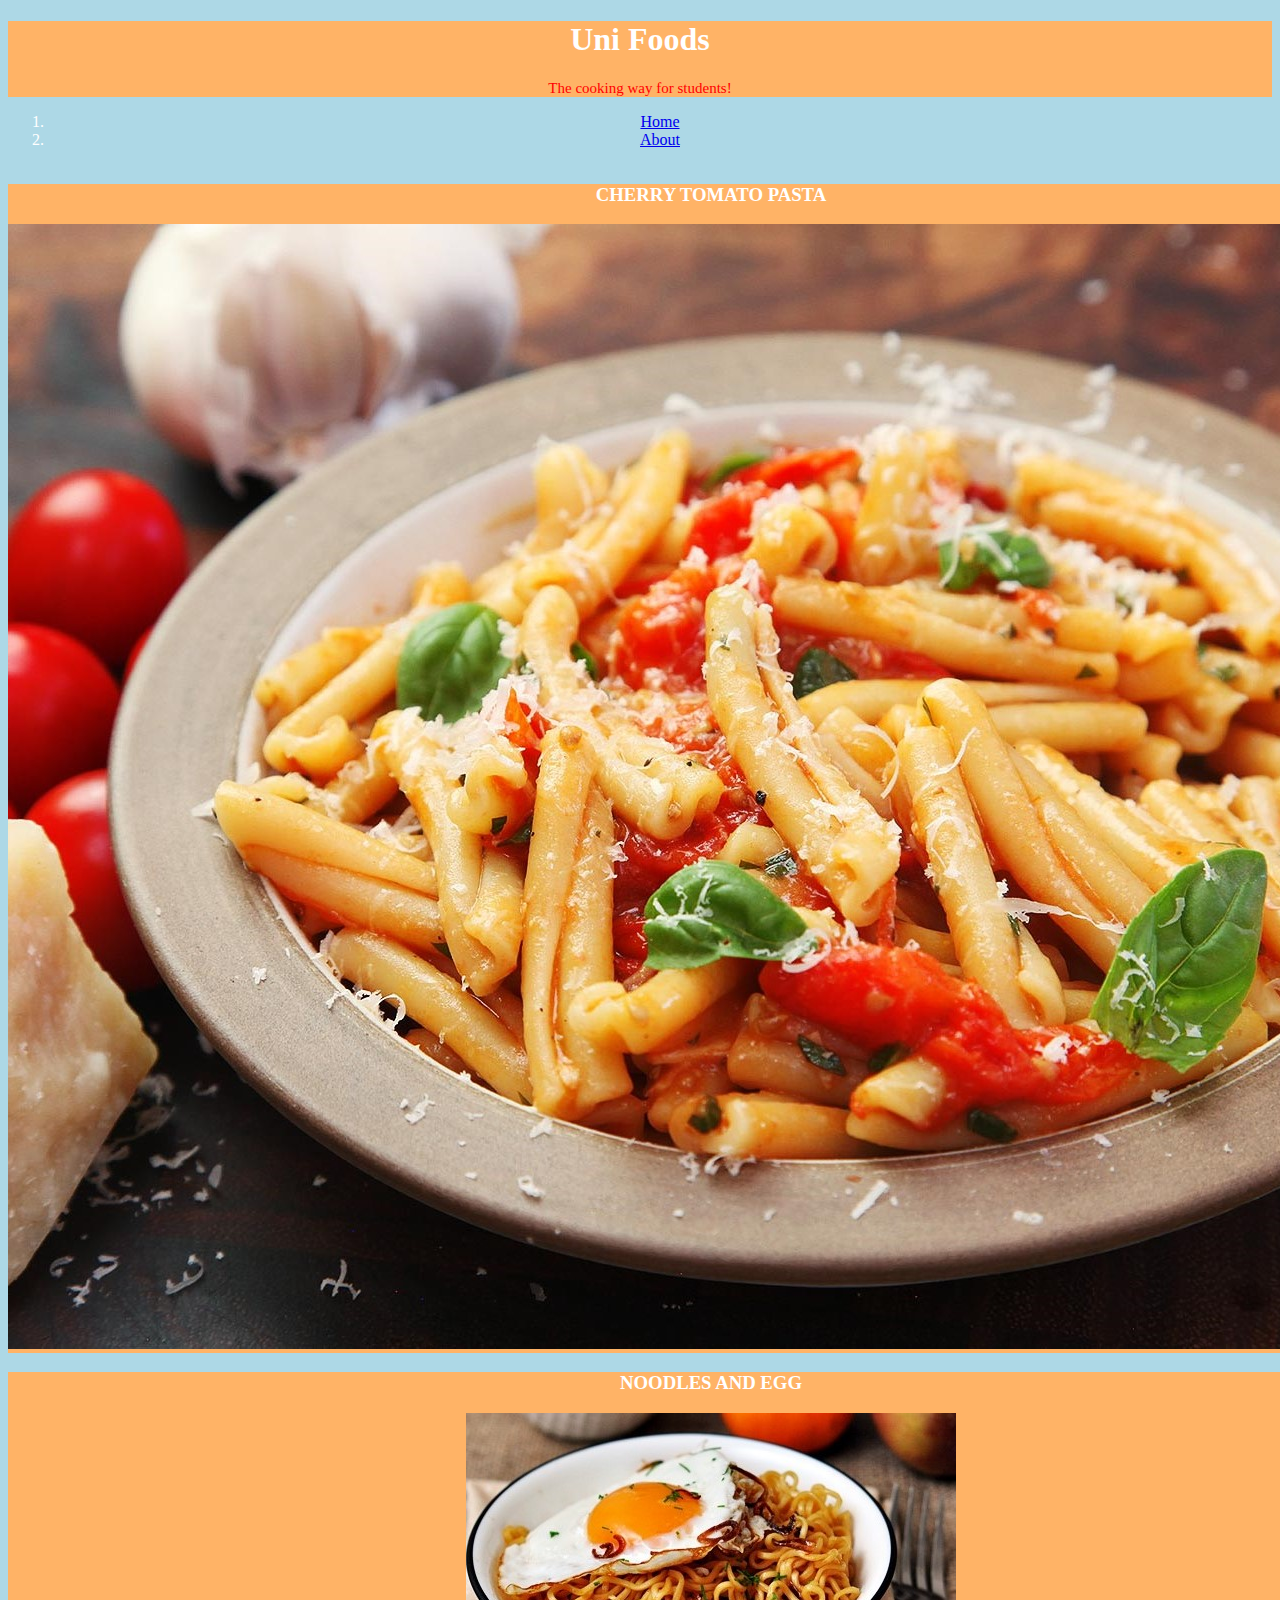
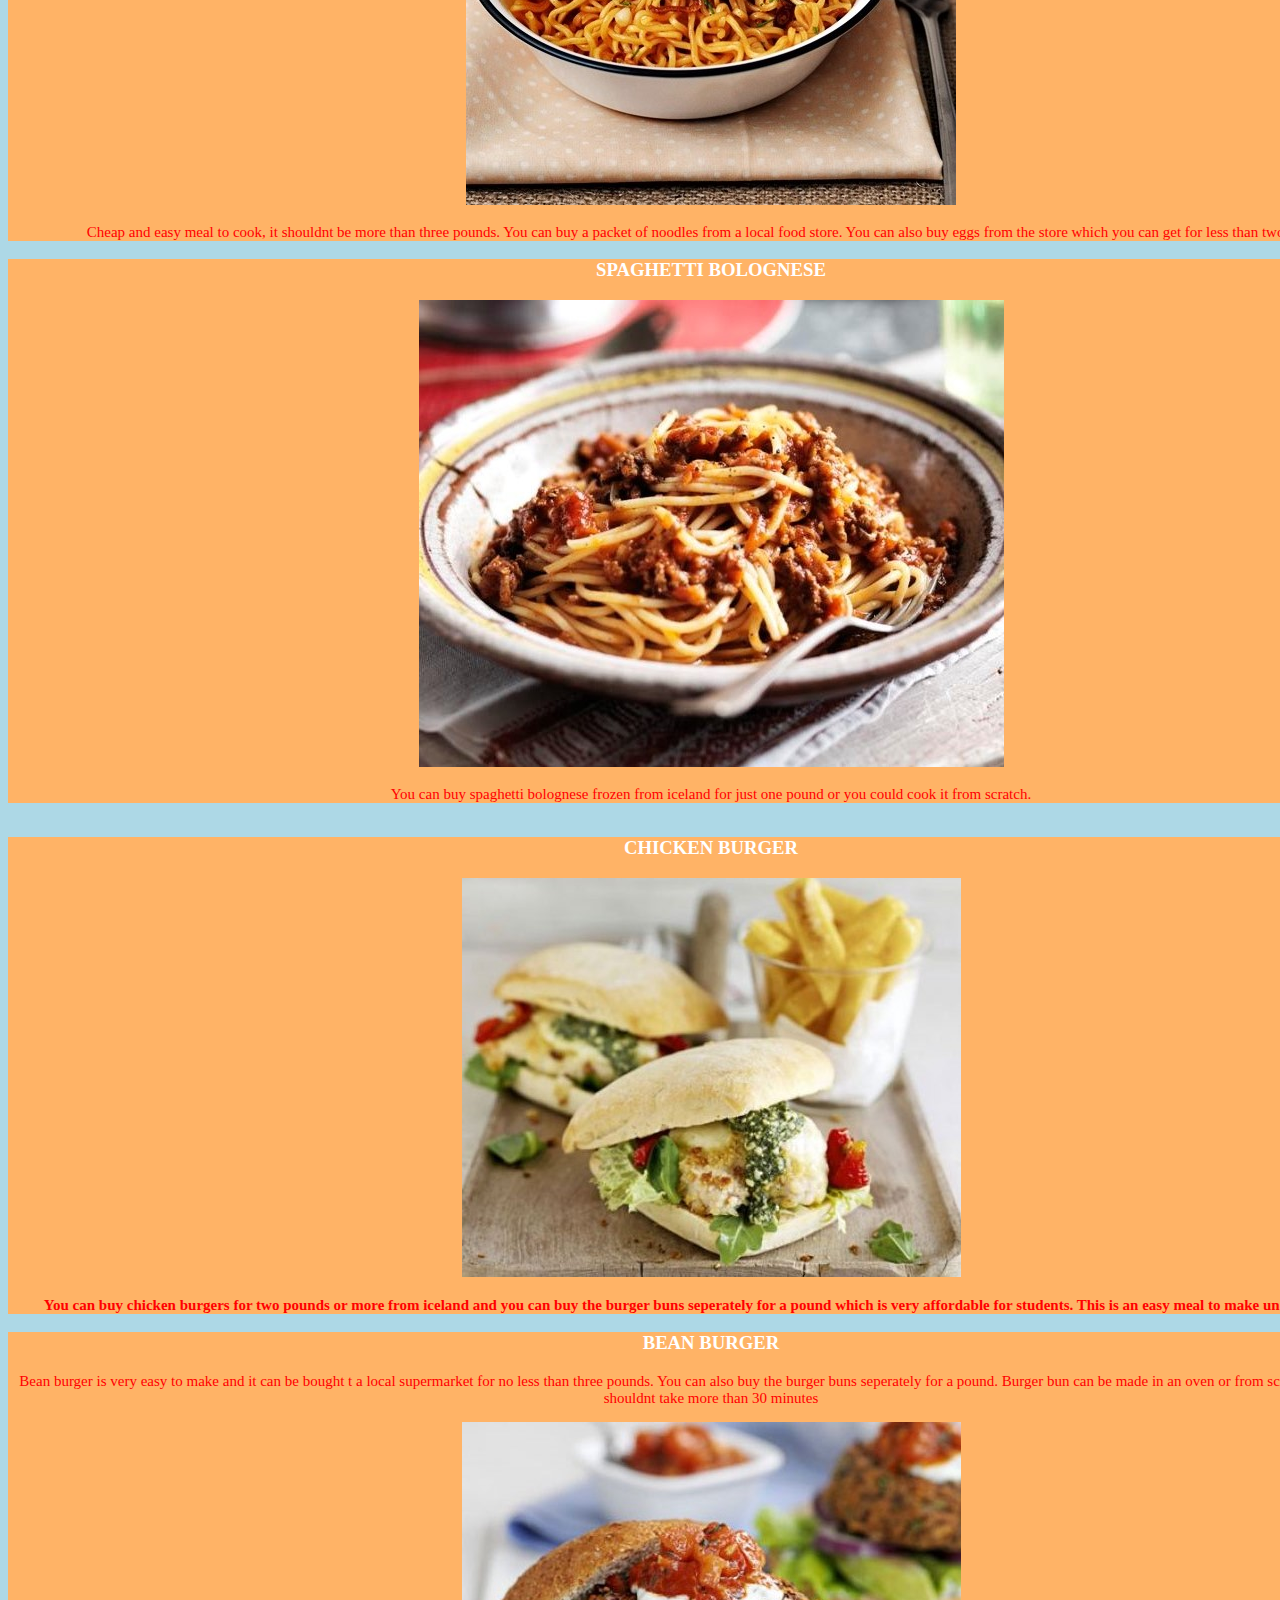
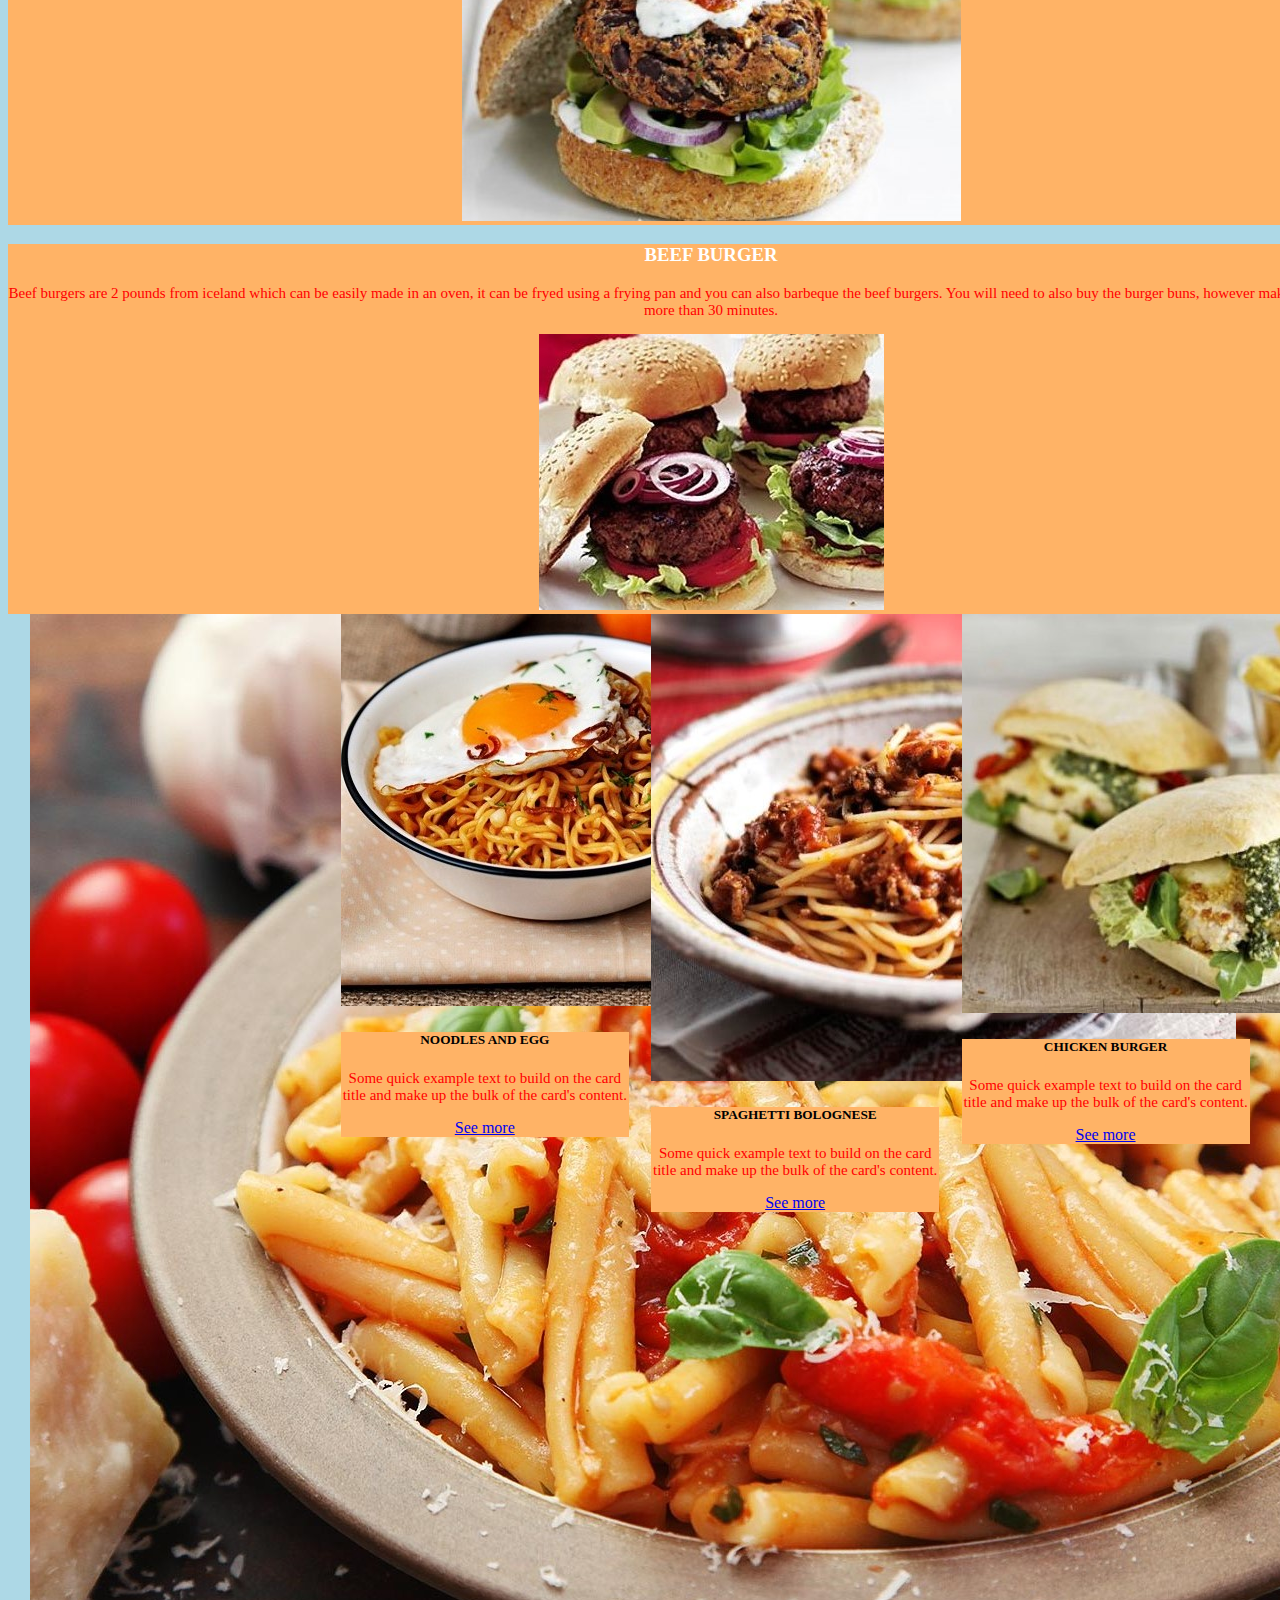
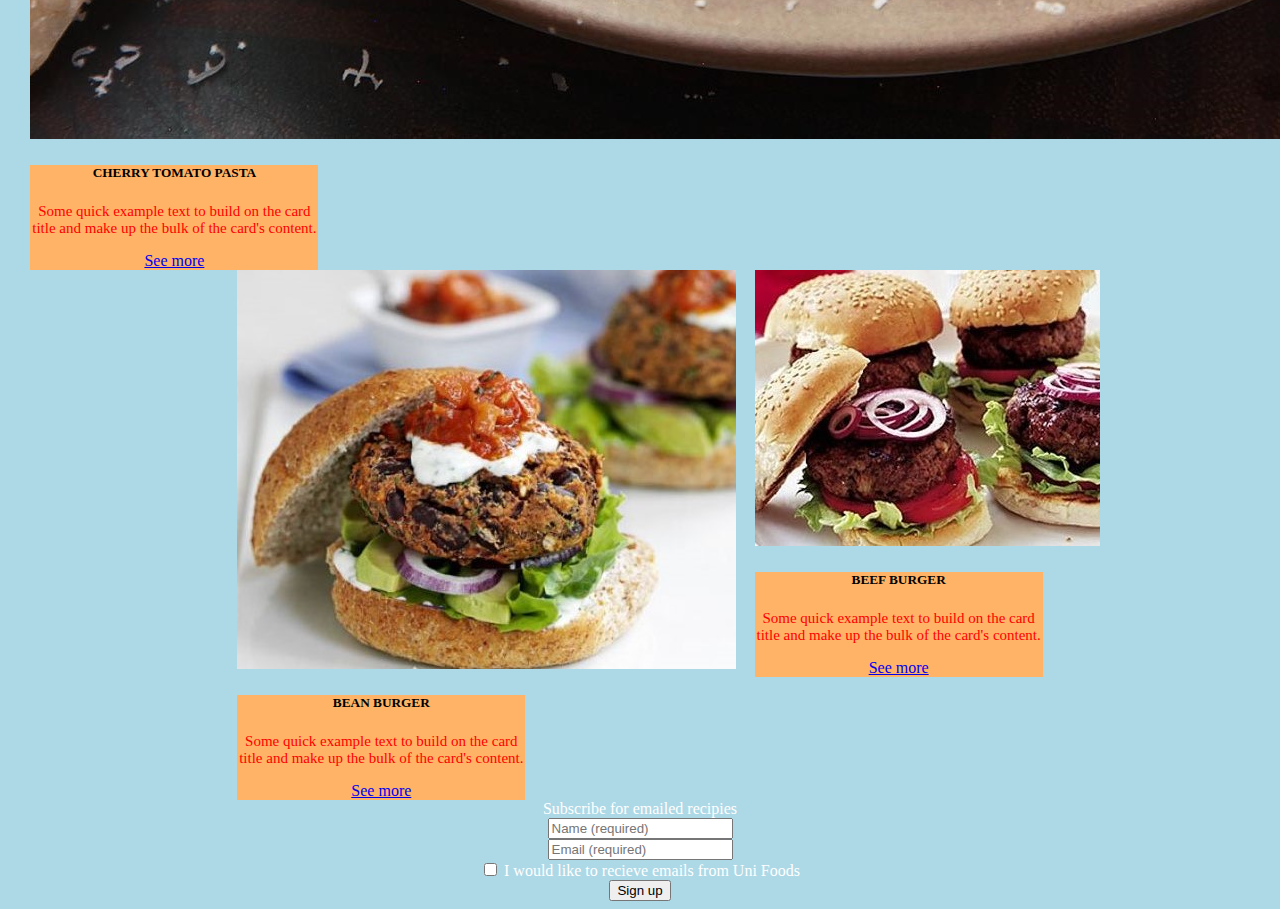
==== index.html @ e354930b "jumbotron" ====
<!DOCTYPE html>
<html lang="en" dir="ltr">
  <head>
    <link rel="stylesheet" href="https://stackpath.bootstrapcdn.com/bootstrap/4.1.3/css/bootstrap.min.css" integrity="sha384-MCw98/SFnGE8fJT3GXwEOngsV7Zt27NXFoaoApmYm81iuXoPkFOJwJ8ERdknLPMO" crossorigin="anonymous">

    <script src="https://code.jquery.com/jquery-3.3.1.slim.min.js" integrity="sha384-q8i/X+965DzO0rT7abK41JStQIAqVgRVzpbzo5smXKp4YfRvH+8abtTE1Pi6jizo" crossorigin="anonymous"></script>
    <script src="https://cdnjs.cloudflare.com/ajax/libs/popper.js/1.14.3/umd/popper.min.js" integrity="sha384-ZMP7rVo3mIykV+2+9J3UJ46jBk0WLaUAdn689aCwoqbBJiSnjAK/l8WvCWPIPm49" crossorigin="anonymous"></script>
    <script src="https://stackpath.bootstrapcdn.com/bootstrap/4.1.3/js/bootstrap.min.js" integrity="sha384-ChfqqxuZUCnJSK3+MXmPNIyE6ZbWh2IMqE241rYiqJxyMiZ6OW/JmZQ5stwEULTy" crossorigin="anonymous"></script>
    <meta charset="utf-8">

    <meta name="viewport" content="width=device-width, initial-scale=1, shrink-to-fit=no">

    <link rel="stylesheet" type="text/css" href="css/styles.css">
    <title>Uni Foods</title>
  </head>
  <body>
    <div class="jumbotron jumbotron-fluid" id="header">
      <div class="container">
        <h1 class="display-4">Uni Foods</h1>
        <p class="lead">The cooking way for students!</p>
      </div>
    </div>
    <nav aria-label="breadcrumb">
      <ol class="breadcrumb">
        <li class="breadcrumb-item"><a href="index.html">Home</a></li>
        <li class="breadcrumb-item"><a href="page.html">About</a></li>
      </ol>
    </nav>
    <div class="container" id="recipies">
      <div class="row">
        <div class="col-sm" id="food">
          <h3>CHERRY TOMATO PASTA</h3>
          <!-- <img src="img/Cherry_tomato_pasta.jpg" alt="Cherry tomato pasta" height="250" width="250"> -->
          <!-- <img src="img/Cherry_tomato_pasta.jpg" alt="Cherry tomato pasta" class="img-fluid" alt="responsive image" class="img-thumbnail" -->
          <!-- <img src="img/Cherry_tomato_pasta.jpg" class="rounded float-left" class="img-fluid" alt="responsive image"> -->
          <img src="img/Cherry_tomato_pasta.jpg" class="img-fluid" alt="responsive image">
        </div>
        <div class="col-sm" id="food">
          <h3>NOODLES AND EGG</h3>
          <!-- <img src="img/Indomie_salted_egg.jpg" alt= "indomie salted egg" height="250" width="250"> -->
          <img src="img/Indomie_salted_egg.jpg" class="img-fluid" alt="responsive image">
          <p> Cheap and easy meal to cook, it shouldnt be more than three pounds. You can buy a packet of noodles from a local food store. You can also buy eggs from the store which you can get for less than two pounds.</p>
        </div>
        <div class="col-sm" id="food">
          <h3>SPAGHETTI BOLOGNESE</h3>
          <img src="img/Spaghetti_bolognese.jpg" class="img-fluid" alt="responsive image">
          <p> You can buy spaghetti bolognese frozen from iceland for just one pound or you could cook it from scratch.</p>
        </div>
      </div>
      <div class="row">
        <div class="col-sm" id="food">
          <h3>CHICKEN BURGER<h3>
          <img src="img/Chicken_burger.jpg" class="img-fluid" alt="responsive image">
          <p> You can buy chicken burgers for two pounds or more from iceland and you can buy the burger buns seperately for a pound which is very affordable for students. This is an easy meal to make under 30 minutes. </p>
        </div>
        <div class="col-sm" id="food">
          <h3>BEAN BURGER</h3>
          <p> Bean burger is very easy to make and it can be bought t a local supermarket for no less than three pounds. You can also buy the burger buns seperately for a pound. Burger bun can be made in an oven or from scartch on the stove. It shouldnt take more than 30 minutes </p>
          <img src="img/Bean_burger.jpg" class="img-fluid" alt="responsive image">
        </div>
        <div class="col-sm" id="food">
          <h3>BEEF BURGER</h3>
          <p> Beef burgers are 2 pounds from iceland which can be easily made in an oven, it can be fryed using a frying pan and you can also barbeque the beef burgers. You will need to also buy the burger buns, however making this should not be more than 30 minutes.</p>
          <img src="img/Beef_burger.jpg" class="img-fluid" alt="responsive image">
        </div>
      </div>
    </div>

  <div class="container" id="recipies">
    <div class="card" style="width: 18rem;">
      <img class="card-img-top" src="img/Cherry_tomato_pasta.jpg" alt="Cherry tomato pasta">
      <div class="card-body" id="card-body">
        <h5 class="card-title">CHERRY TOMATO PASTA</h5>
        <p class="card-text">Some quick example text to build on the card title and make up the bulk of the card's content.</p>
        <a href="#" class="btn btn-primary">See more</a>
      </div>
    </div>
    <div class="card" style="width: 18rem;">
      <img class="card-img-top" src="img/Indomie_salted_egg.jpg" alt="Indomie salted egg">
      <div class="card-body" id="card-body">
        <h5 class="card-title">NOODLES AND EGG</h5>
        <p class="card-text">Some quick example text to build on the card title and make up the bulk of the card's content.</p>
        <a href="#" class="btn btn-primary">See more</a>
      </div>
    </div>
    <div class="card" style="width: 18rem;">
      <img class="card-img-top" src="img/Spaghetti_bolognese.jpg" alt="Spaghetti bolognese">
      <div class="card-body" id="card-body">
        <h5 class="card-title">SPAGHETTI BOLOGNESE</h5>
        <p class="card-text">Some quick example text to build on the card title and make up the bulk of the card's content.</p>
        <a href="#" class="btn btn-primary">See more</a>
      </div>
    </div>
    <div class="card" style="width: 18rem;">
      <img class="card-img-top" src="img/Chicken_burger.jpg" alt="Chicken burger">
      <div class="card-body" id="card-body">
        <h5 class="card-title">CHICKEN BURGER</h5>
        <p class="card-text">Some quick example text to build on the card title and make up the bulk of the card's content.</p>
        <a href="#" class="btn btn-primary">See more</a>
      </div>
    </div>
    <div class="card" style="width: 18rem;">
      <img class="card-img-top" src="img/Bean_burger.jpg" alt="Bean burger">
      <div class="card-body" id="card-body">
        <h5 class="card-title">BEAN BURGER</h5>
        <p class="card-text">Some quick example text to build on the card title and make up the bulk of the card's content.</p>
        <a href="#" class="btn btn-primary">See more</a>
      </div>
    </div>
    <div class="card" style="width: 18rem;">
      <img class="card-img-top" src="img/Beef_burger.jpg" alt="Beef burger">
      <div class="card-body" id="card-body">
        <h5 class="card-title">BEEF BURGER</h5>
        <p class="card-text">Some quick example text to build on the card title and make up the bulk of the card's content.</p>
        <a href="#" class="btn btn-primary">See more</a>
      </div>
    </div>
  </div>
    <!-- <input type="email" placeholder="Your email"> -->
    <!-- <input type="submit"> -->
    <!-- <form>
      <div class="form-group">
        <label for="InputName">Name</label>
        <input type="name" class="form-control" id="InputName" aria-describedby="emailHelp" placeholder="Enter name">
      </div>
      <div class="form-group">
        <label for="exampleInputPassword1">Password</label>
        <input type="password" class="form-control" id="exampleInputPassword1" placeholder="Password">
        <small id="emailHelp" class="form-text text-muted">We'll never share your email with anyone else.</small>
      </div>
      <div class="form-group form-check">
        <input type="checkbox" class="form-check-input" id="exampleCheck1">
        <label class="form-check-label" for="exampleCheck1">Check me out</label>
      </div>
        <button type="submit" class="btn btn-primary">Submit</button>
    </form> -->
    <form>
      <div class="container" id="subscribe">
        <div class="form-group row">
          <div class="col-sm-10">
            <label class="header">
            Subscribe for emailed recipies
          </div>
        </div>
          <div class="form-group row">
            <!-- <label for="inputName" class="col-sm-2 col-form-label">Name</label> -->
            <div class="col-sm-10">
              <input type="name" class="form-control" id="inputName" placeholder="Name (required)">
            </div>
          </div>
        <div class="form-group row">
          <!-- <label for="inputEmail" class="col-sm-2 col-form-label">Email</label> -->
          <div class="col-sm-10">
            <input type="email" class="form-control" id="inputEmail" placeholder="Email (required)">
          </div>
        </div>
        <div class="form-group row">
          <!-- <div class="col-sm-2">Checkbox</div> -->
          <div class="col-sm-10">
            <div class="form-check">
              <input class="form-check-input" type="checkbox" id="gridCheck1">
              <label class="form-check-label" for="gridCheck1">
                I would like to recieve emails from Uni Foods
              </label>
            </div>
          </div>
        </div>
        <div class="form-group row">
          <div class="col-sm-10">
            <button type="submit" class="btn btn-primary">Sign up</button>
          </div>
        </div>
        <style>
        p {
          color: rgb(255, 0, 0);
          font-size: 15px;
          text-align:center;

        }


      </div>
    </form>
  </body>
</html>
---- css/styles.css ----
body {
    text-align: center;
    background: lightblue;
    color: white;
    font-family; helvetica;
  }
*#header{
  background-color: #ffb366
}
*#recipies{
  display: inline-flex;
  height: 800px
  flex-direction: row;
  flex-wrap: wrap;
  justify-content: space-evenly;
  align-content: space-around;
  align-items: stretch;
}
*#food{
  margin: auto;
  background-color: #ffb366;
}
*#card-body{
  color: black;
  background-color: #ffb366;
}
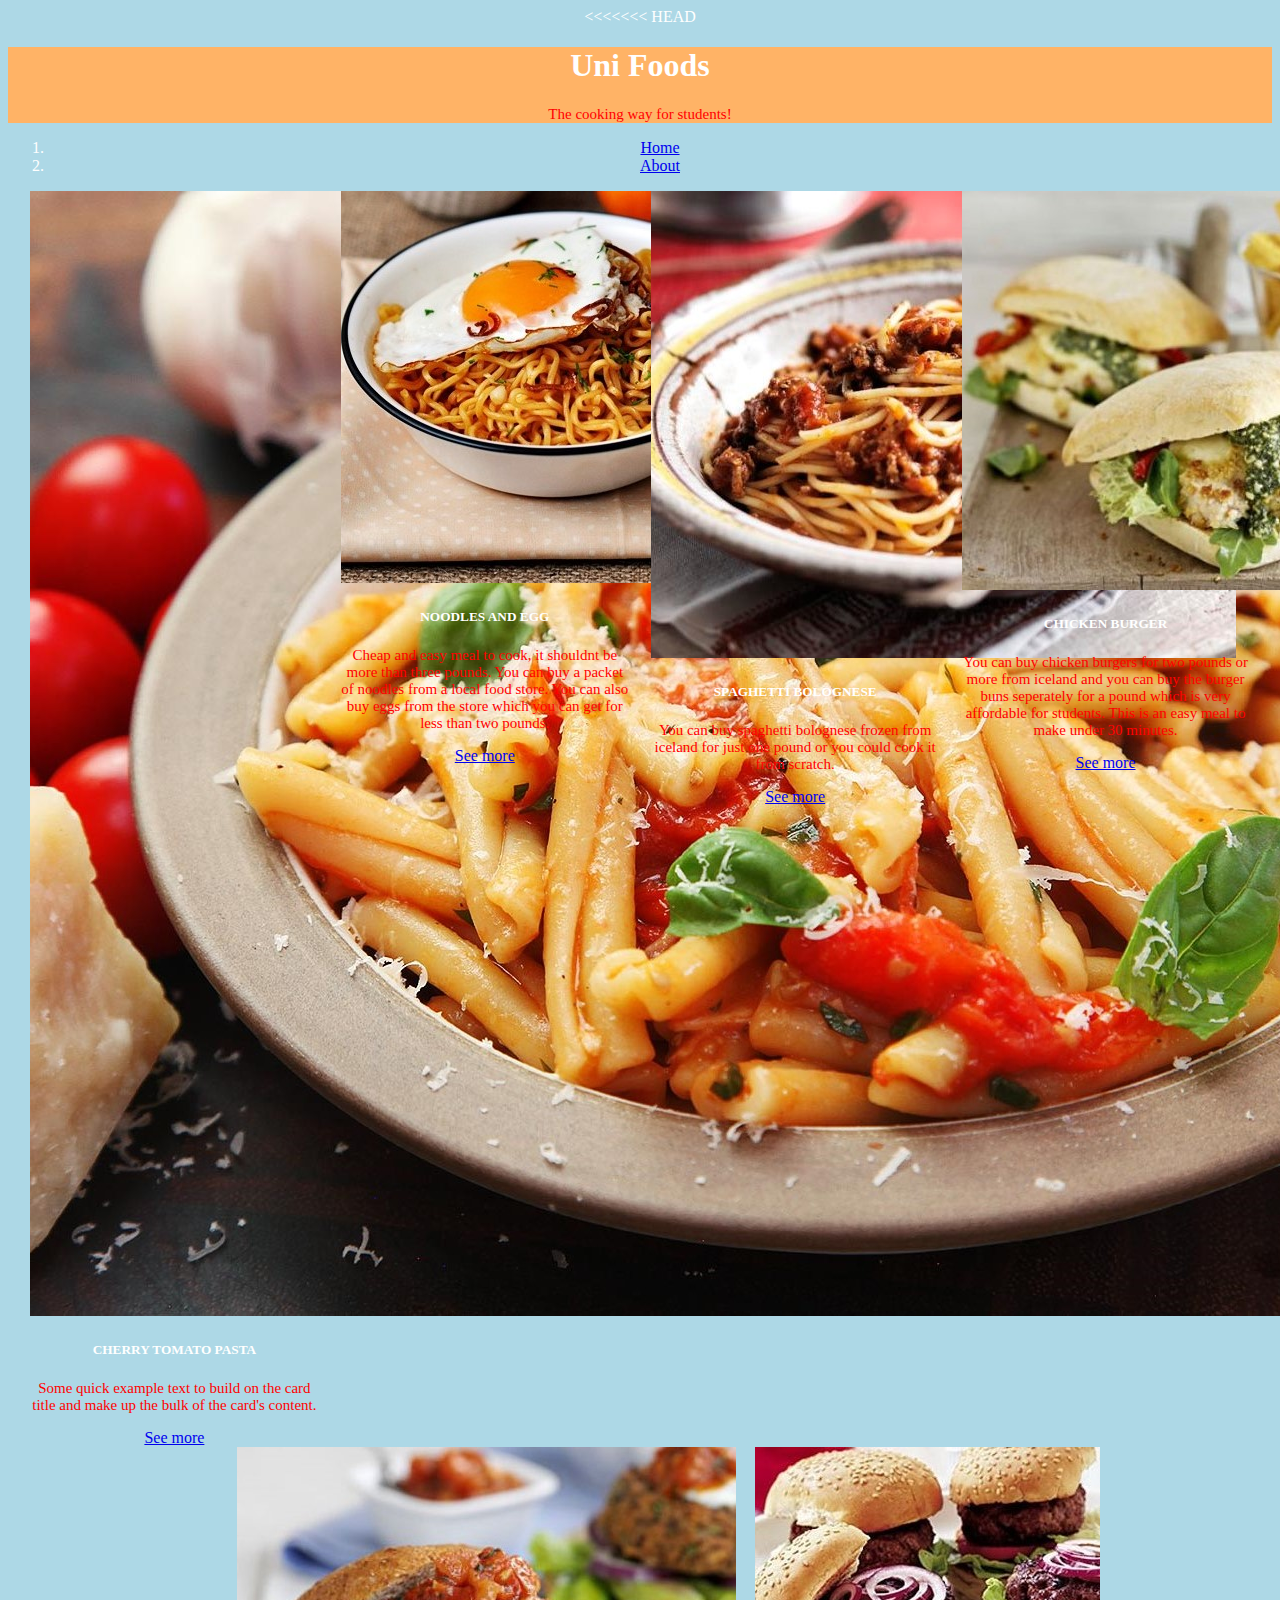
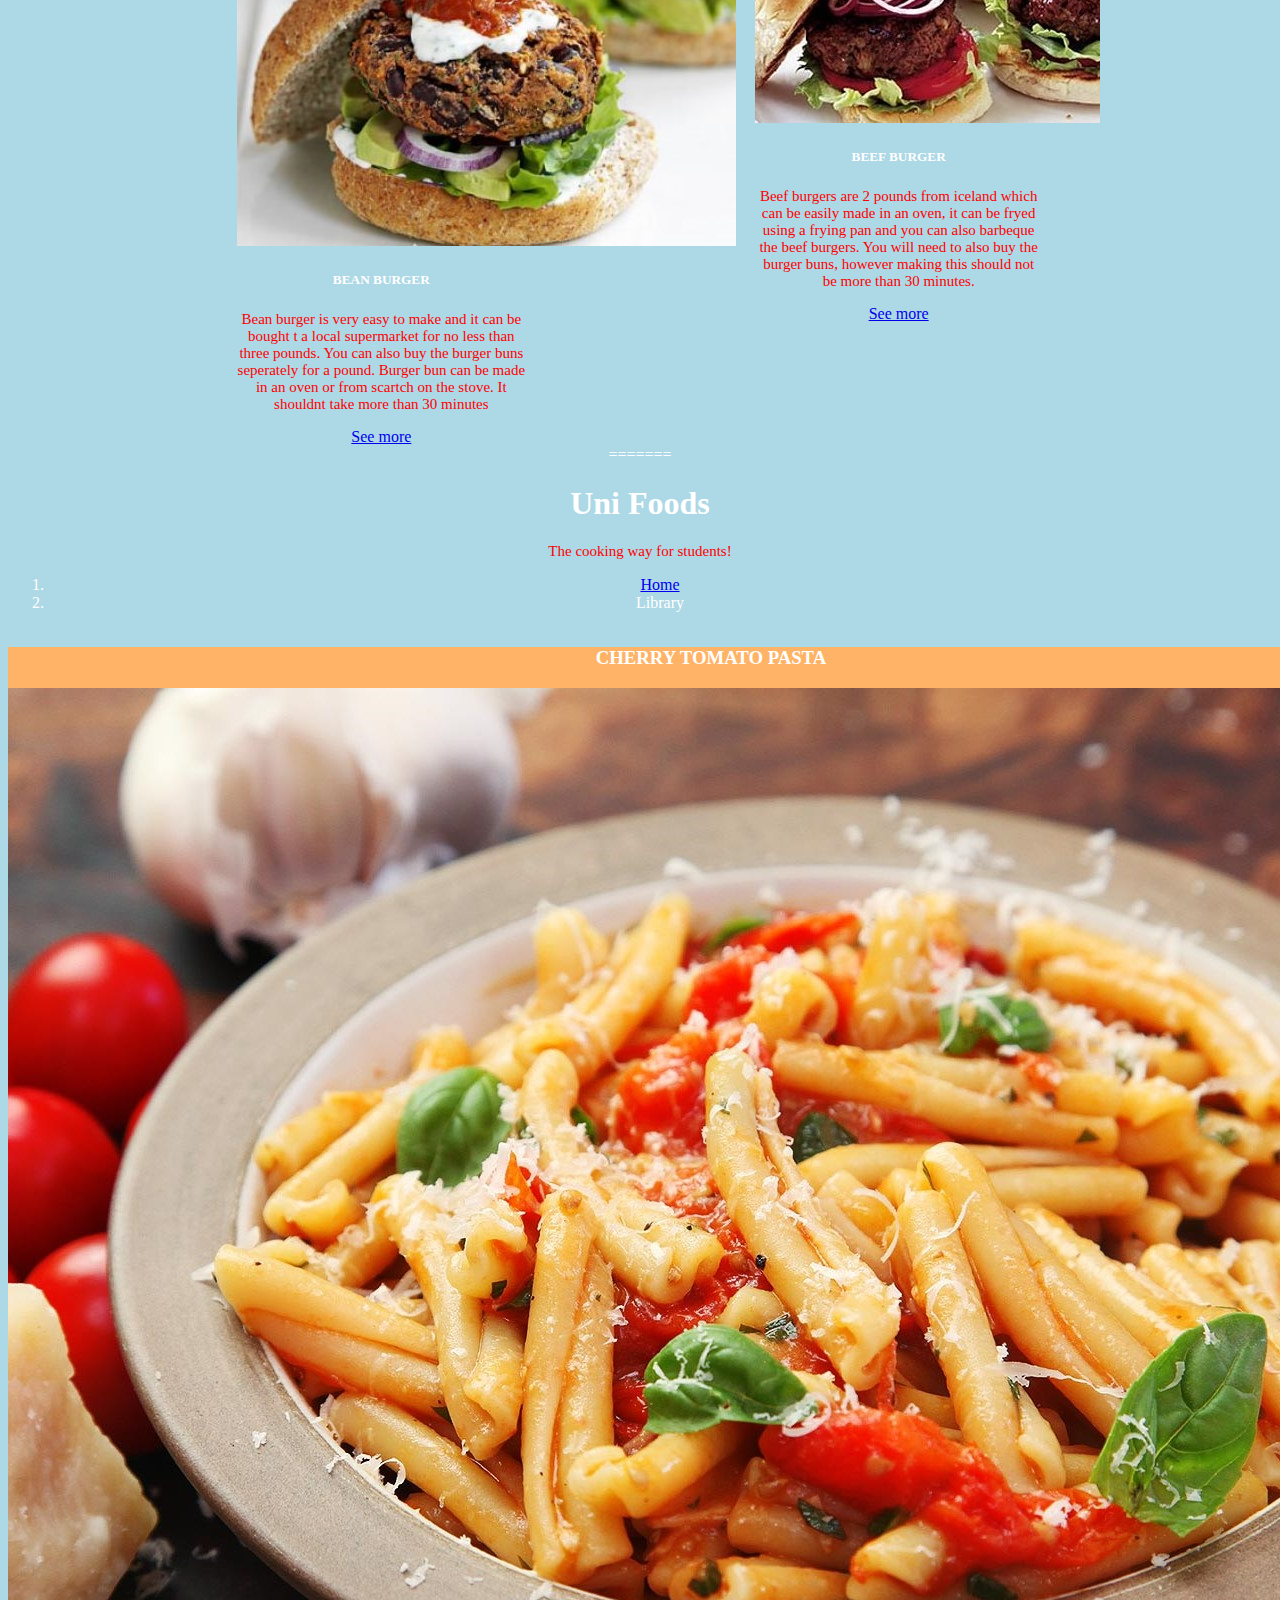
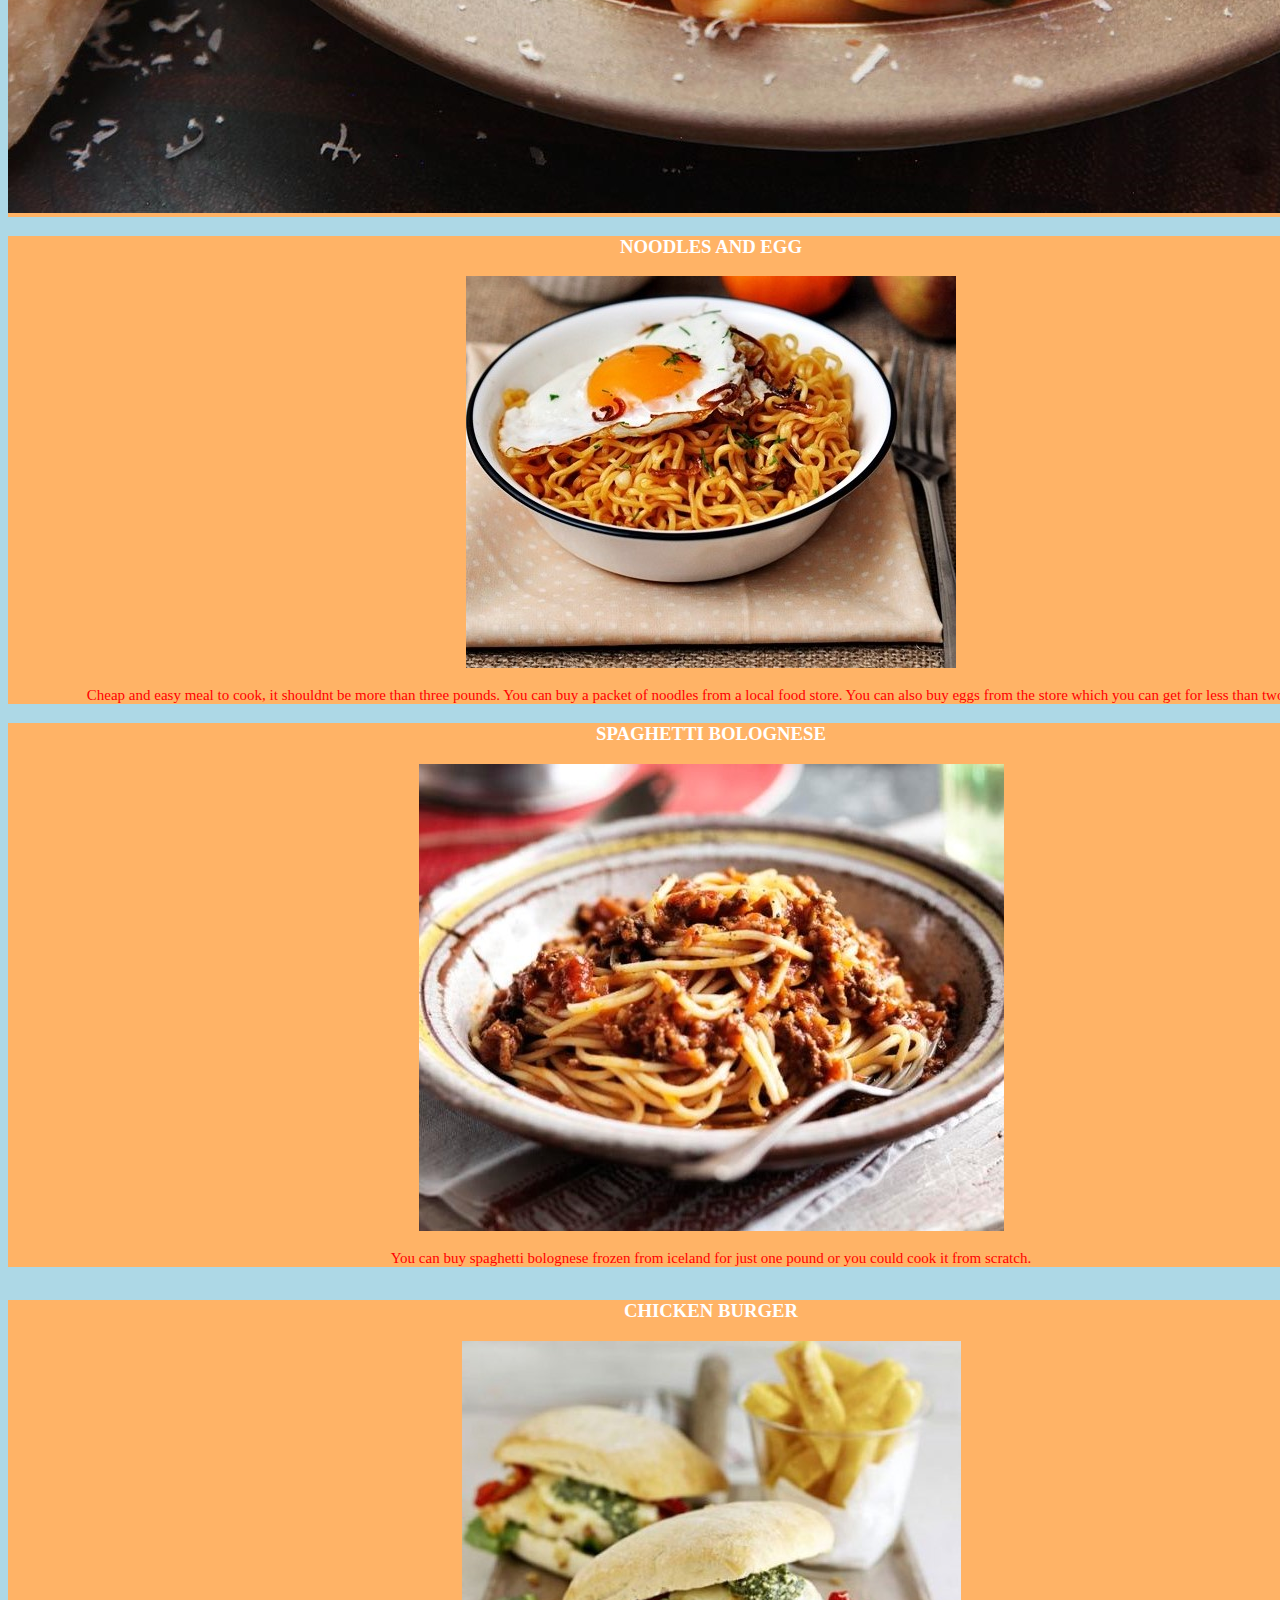
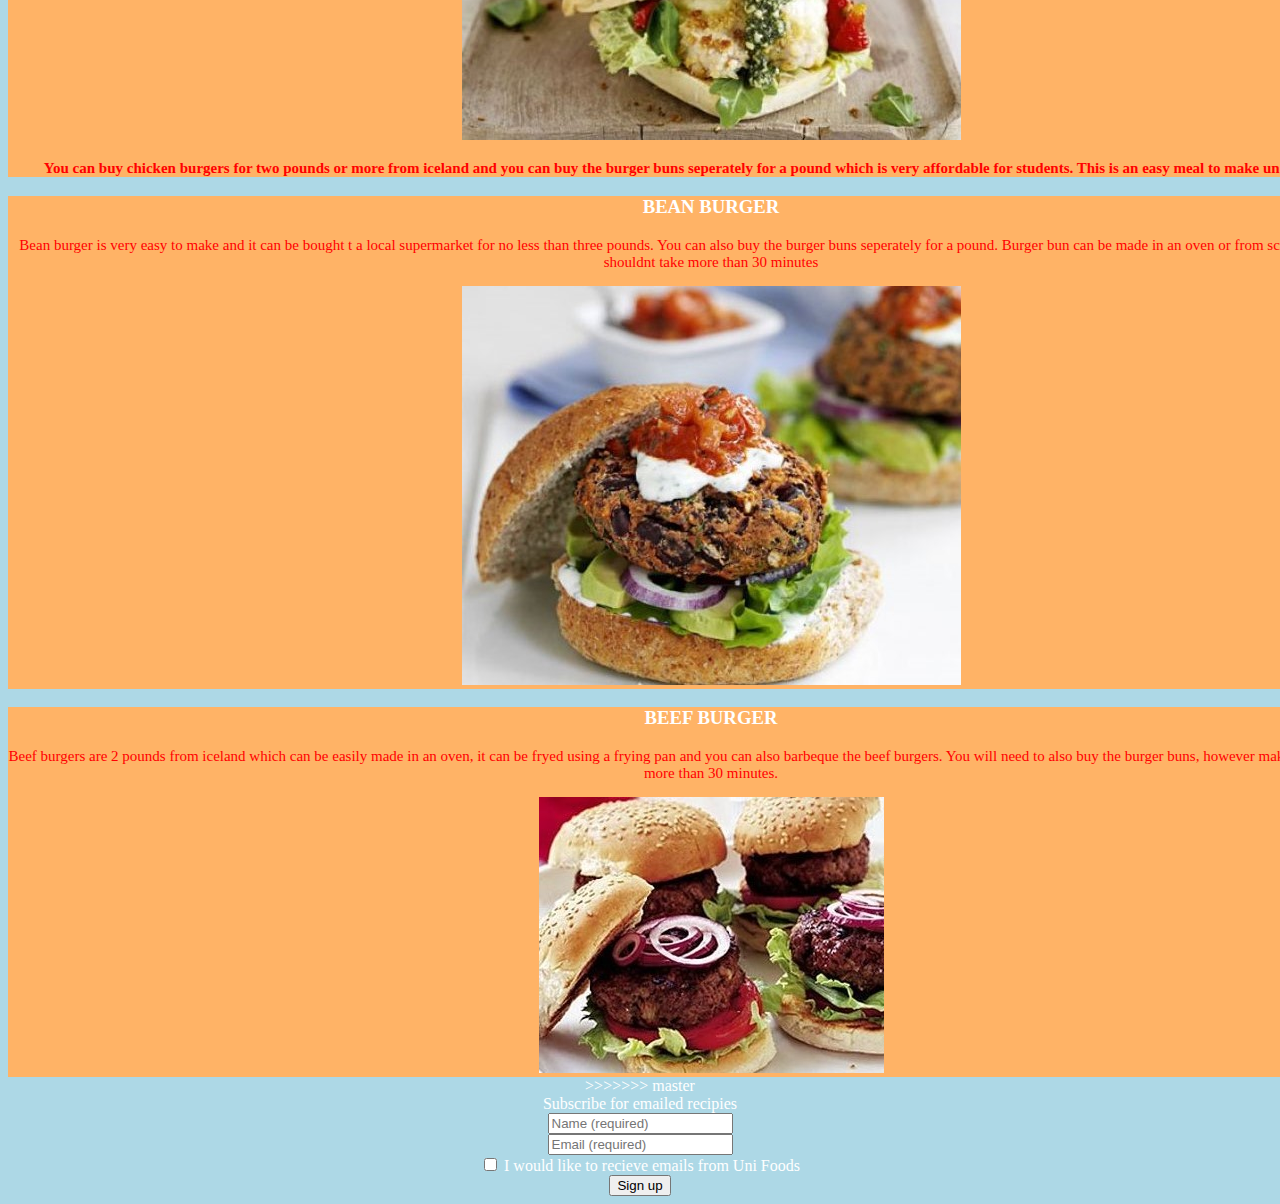
==== commit 8bf797ac: "changes" ====
--- a/index.html
+++ b/index.html
@@ -14,11 +14,10 @@
     <title>Uni Foods</title>
   </head>
   <body>
-    <div class="jumbotron jumbotron-fluid" id="header">
-      <div class="container">
-        <h1 class="display-4">Uni Foods</h1>
-        <p class="lead">The cooking way for students!</p>
-      </div>
+<<<<<<< HEAD
+    <div id="header">
+      <h1>Uni Foods</h1>
+      <p>The cooking way for students!</p>
     </div>
     <nav aria-label="breadcrumb">
       <ol class="breadcrumb">
@@ -26,6 +25,83 @@
         <li class="breadcrumb-item"><a href="page.html">About</a></li>
       </ol>
     </nav>
+
+        </div>
+
+        </div>
+
+
+        </div>
+      </div>
+
+
+        </div>
+
+
+        </div>
+
+        </div>
+      </div>
+    </div>
+
+  <div class="container" id="recipies">
+    <div class="card" style="width: 18rem;">
+      <img class="card-img-top" src="img/Cherry_tomato_pasta.jpg" alt="Cherry tomato pasta">
+      <div class="card-body" id="card-body">
+        <h5 class="card-title">CHERRY TOMATO PASTA</h5>
+        <p class="card-text">Some quick example text to build on the card title and make up the bulk of the card's content.</p>
+        <a href="#" class="btn btn-primary">See more</a>
+      </div>
+    </div>
+    <div class="card" style="width: 18rem;">
+      <img class="card-img-top" src="img/Indomie_salted_egg.jpg" alt="Indomie salted egg">
+      <div class="card-body" id="card-body">
+        <h5 class="card-title">NOODLES AND EGG</h5>
+        <p class="card-text"><p> Cheap and easy meal to cook, it shouldnt be more than three pounds. You can buy a packet of noodles from a local food store. You can also buy eggs from the store which you can get for less than two pounds.</p>
+        <a href="#" class="btn btn-primary">See more</a>
+      </div>
+    </div>
+    <div class="card" style="width: 18rem;">
+      <img class="card-img-top" src="img/Spaghetti_bolognese.jpg" alt="Spaghetti bolognese">
+      <div class="card-body" id="card-body">
+        <h5 class="card-title">SPAGHETTI BOLOGNESE</h5>
+        <p class="card-text"<p> You can buy spaghetti bolognese frozen from iceland for just one pound or you could cook it from scratch.</p>
+        <a href="#" class="btn btn-primary">See more</a>
+      </div>
+    </div>
+    <div class="card" style="width: 18rem;">
+      <img class="card-img-top" src="img/Chicken_burger.jpg" alt="Chicken burger">
+      <div class="card-body" id="card-body">
+        <h5 class="card-title">CHICKEN BURGER</h5>
+        <p class="card-text"><p> You can buy chicken burgers for two pounds or more from iceland and you can buy the burger buns seperately for a pound which is very affordable for students. This is an easy meal to make under 30 minutes.</p><a href="#" class="btn btn-primary">See more</a>
+      </div>
+    </div>
+    <div class="card" style="width: 18rem;">
+      <img class="card-img-top" src="img/Bean_burger.jpg" alt="Bean burger">
+      <div class="card-body" id="card-body">
+        <h5 class="card-title">BEAN BURGER</h5>
+        <p class="card-text"> <p> Bean burger is very easy to make and it can be bought t a local supermarket for no less than three pounds. You can also buy the burger buns seperately for a pound. Burger bun can be made in an oven or from scartch on the stove. It shouldnt take more than 30 minutes </p>
+        <a href="#" class="btn btn-primary">See more</a>
+      </div>
+    </div>
+    <div class="card" style="width: 18rem;">
+      <img class="card-img-top" src="img/Beef_burger.jpg" alt="Beef burger">
+      <div class="card-body" id="card-body">
+        <h5 class="card-title">BEEF BURGER</h5>
+        <p class="card-text"><p> Beef burgers are 2 pounds from iceland which can be easily made in an oven, it can be fryed using a frying pan and you can also barbeque the beef burgers. You will need to also buy the burger buns, however making this should not be more than 30 minutes.</p>
+        <a href="#" class="btn btn-primary">See more</a>
+      </div>
+    </div>
+  </div>
+=======
+    <h1>Uni Foods</h1>
+    <p>The cooking way for students!</p>
+    <nav aria-label="breadcrumb">
+      <ol class="breadcrumb">
+        <li class="breadcrumb-item"><a href="#">Home</a></li>
+        <li class="breadcrumb-item active" aria-current="page">Library</li>
+      </ol>
+    </nav>
     <div class="container" id="recipies">
       <div class="row">
         <div class="col-sm" id="food">
@@ -65,57 +141,7 @@
         </div>
       </div>
     </div>
-
-  <div class="container" id="recipies">
-    <div class="card" style="width: 18rem;">
-      <img class="card-img-top" src="img/Cherry_tomato_pasta.jpg" alt="Cherry tomato pasta">
-      <div class="card-body" id="card-body">
-        <h5 class="card-title">CHERRY TOMATO PASTA</h5>
-        <p class="card-text">Some quick example text to build on the card title and make up the bulk of the card's content.</p>
-        <a href="#" class="btn btn-primary">See more</a>
-      </div>
-    </div>
-    <div class="card" style="width: 18rem;">
-      <img class="card-img-top" src="img/Indomie_salted_egg.jpg" alt="Indomie salted egg">
-      <div class="card-body" id="card-body">
-        <h5 class="card-title">NOODLES AND EGG</h5>
-        <p class="card-text">Some quick example text to build on the card title and make up the bulk of the card's content.</p>
-        <a href="#" class="btn btn-primary">See more</a>
-      </div>
-    </div>
-    <div class="card" style="width: 18rem;">
-      <img class="card-img-top" src="img/Spaghetti_bolognese.jpg" alt="Spaghetti bolognese">
-      <div class="card-body" id="card-body">
-        <h5 class="card-title">SPAGHETTI BOLOGNESE</h5>
-        <p class="card-text">Some quick example text to build on the card title and make up the bulk of the card's content.</p>
-        <a href="#" class="btn btn-primary">See more</a>
-      </div>
-    </div>
-    <div class="card" style="width: 18rem;">
-      <img class="card-img-top" src="img/Chicken_burger.jpg" alt="Chicken burger">
-      <div class="card-body" id="card-body">
-        <h5 class="card-title">CHICKEN BURGER</h5>
-        <p class="card-text">Some quick example text to build on the card title and make up the bulk of the card's content.</p>
-        <a href="#" class="btn btn-primary">See more</a>
-      </div>
-    </div>
-    <div class="card" style="width: 18rem;">
-      <img class="card-img-top" src="img/Bean_burger.jpg" alt="Bean burger">
-      <div class="card-body" id="card-body">
-        <h5 class="card-title">BEAN BURGER</h5>
-        <p class="card-text">Some quick example text to build on the card title and make up the bulk of the card's content.</p>
-        <a href="#" class="btn btn-primary">See more</a>
-      </div>
-    </div>
-    <div class="card" style="width: 18rem;">
-      <img class="card-img-top" src="img/Beef_burger.jpg" alt="Beef burger">
-      <div class="card-body" id="card-body">
-        <h5 class="card-title">BEEF BURGER</h5>
-        <p class="card-text">Some quick example text to build on the card title and make up the bulk of the card's content.</p>
-        <a href="#" class="btn btn-primary">See more</a>
-      </div>
-    </div>
-  </div>
+>>>>>>> master
     <!-- <input type="email" placeholder="Your email"> -->
     <!-- <input type="submit"> -->
     <!-- <form>
@@ -175,10 +201,14 @@
           color: rgb(255, 0, 0);
           font-size: 15px;
           text-align:center;
+<<<<<<< HEAD
 
         }
 
 
+=======
+        }
+>>>>>>> master
       </div>
     </form>
   </body>
--- a/css/styles.css
+++ b/css/styles.css
@@ -20,7 +20,3 @@
   margin: auto;
   background-color: #ffb366;
 }
-*#card-body{
-  color: black;
-  background-color: #ffb366;
-}
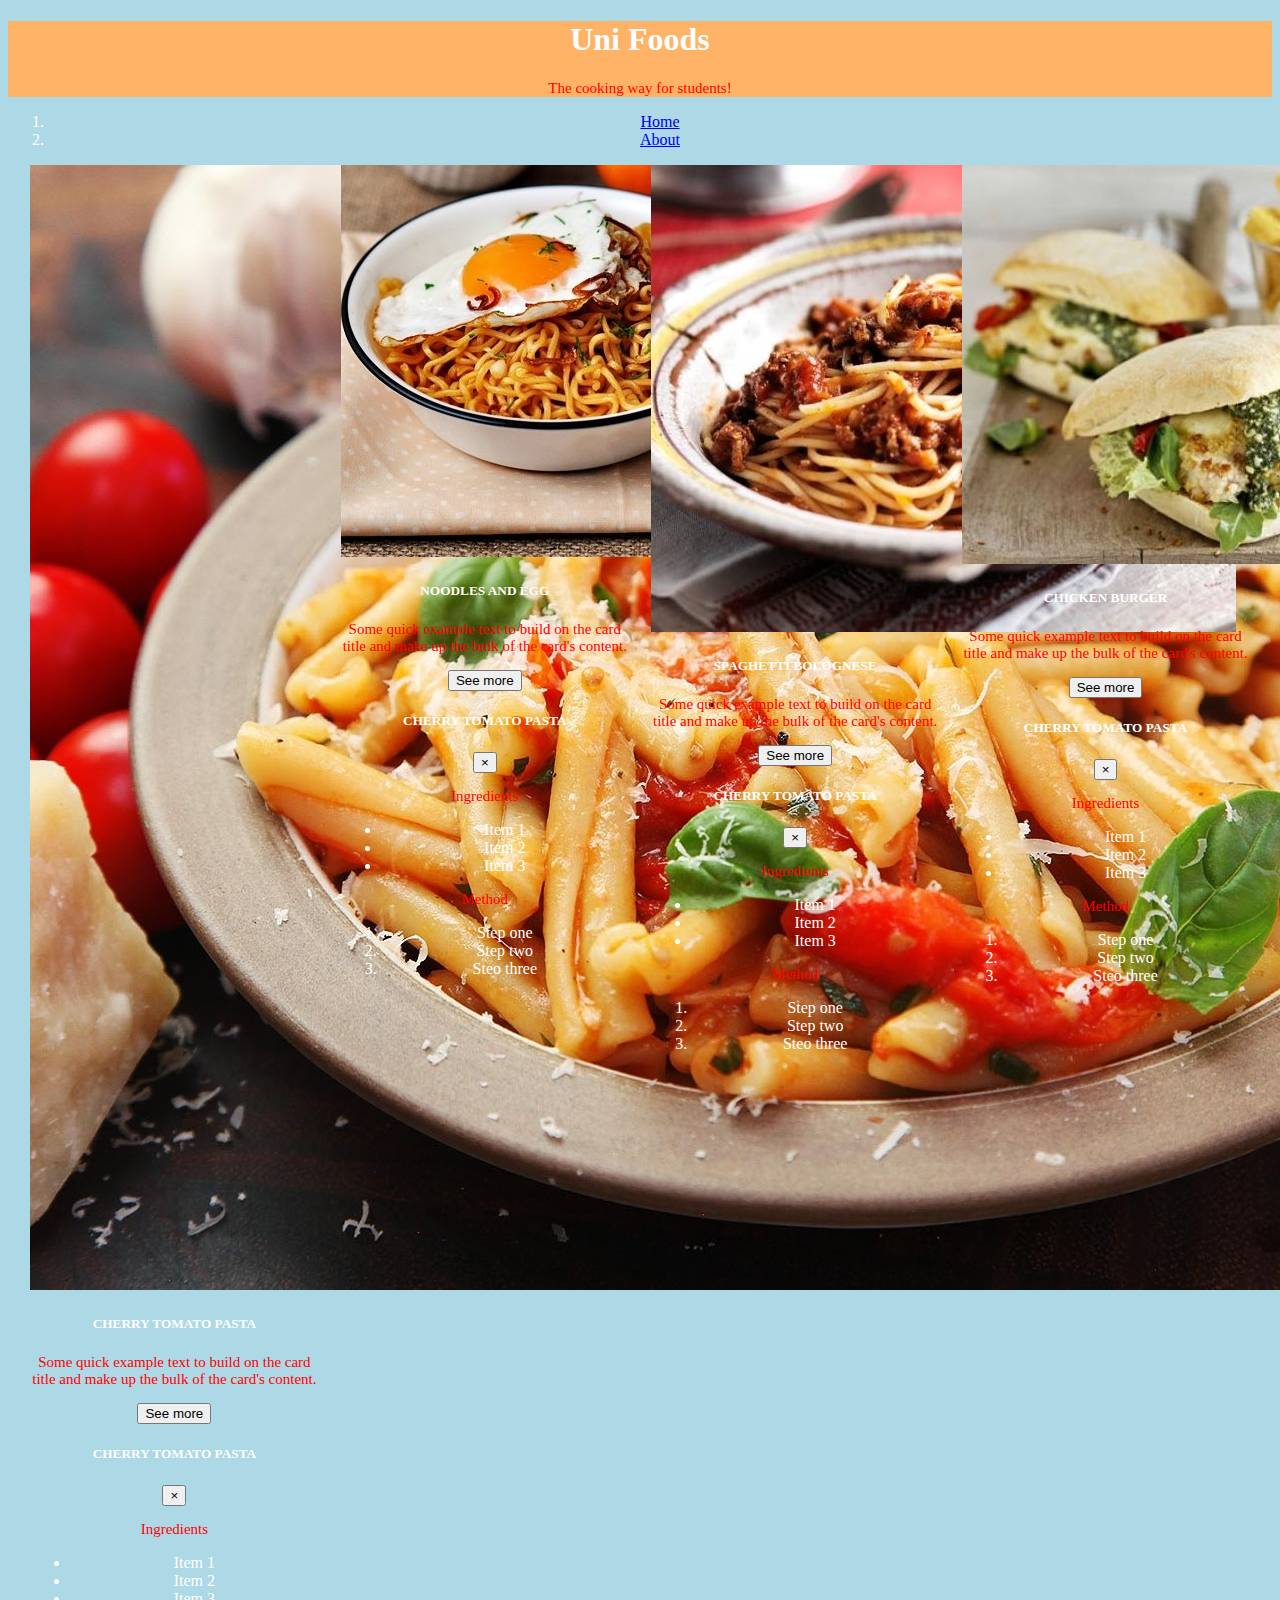
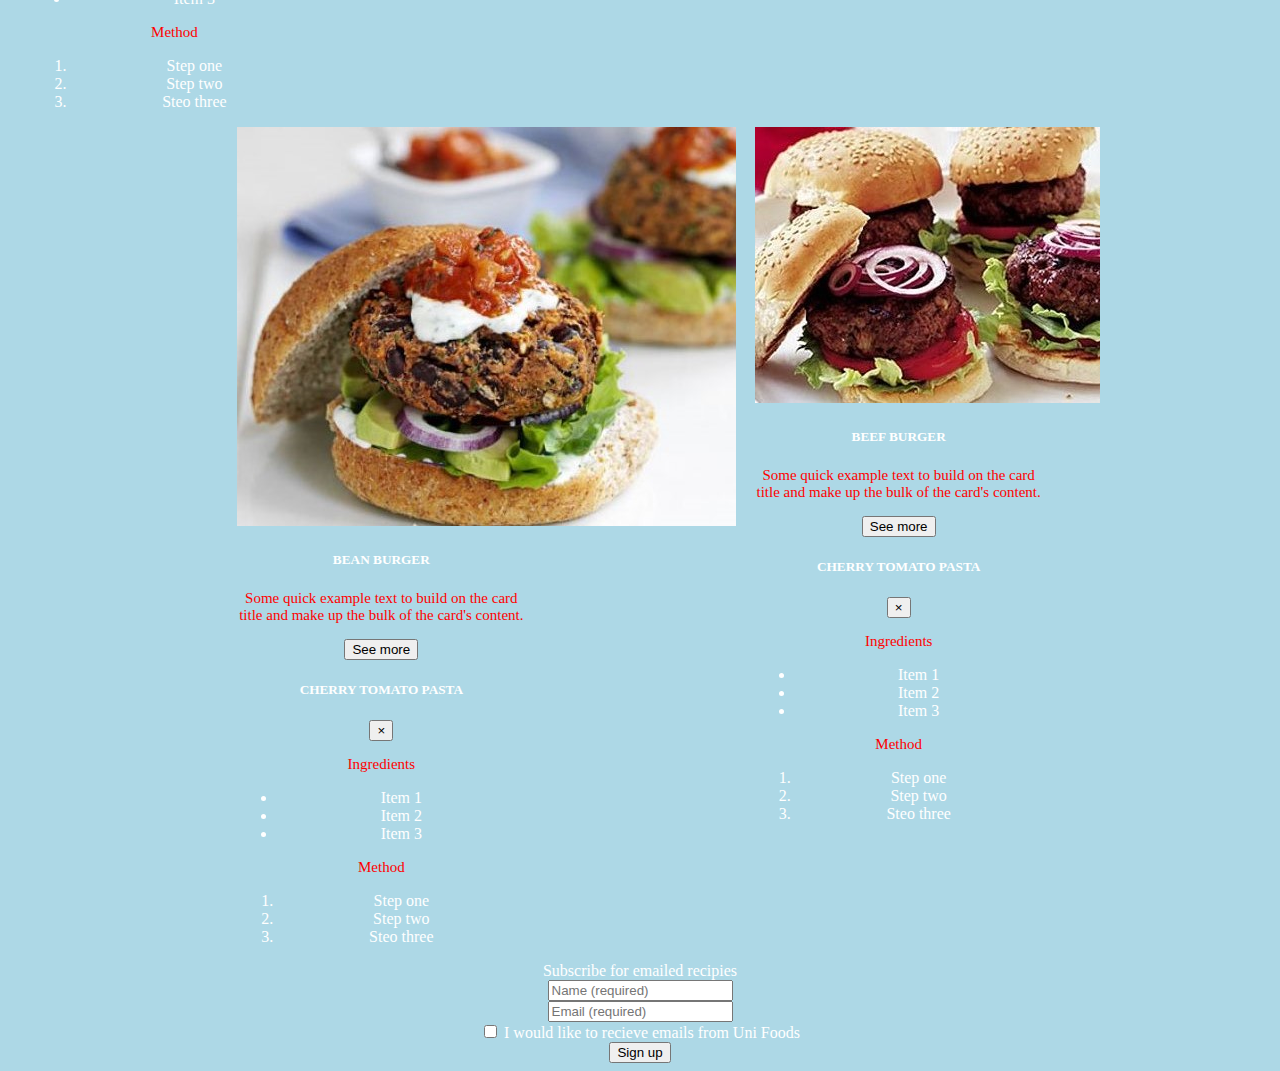
==== commit 75821d6a: "buttons" ====
--- a/index.html
+++ b/index.html
@@ -14,10 +14,11 @@
     <title>Uni Foods</title>
   </head>
   <body>
-<<<<<<< HEAD
-    <div id="header">
-      <h1>Uni Foods</h1>
-      <p>The cooking way for students!</p>
+    <div class="jumbotron jumbotron-fluid" id="header">
+      <div class="container">
+        <h1 class="display-4">Uni Foods</h1>
+        <p class="lead">The cooking way for students!</p>
+      </div>
     </div>
     <nav aria-label="breadcrumb">
       <ol class="breadcrumb">
@@ -25,123 +26,264 @@
         <li class="breadcrumb-item"><a href="page.html">About</a></li>
       </ol>
     </nav>
-
-        </div>
-
-        </div>
-
-
-        </div>
-      </div>
-
-
-        </div>
-
-
-        </div>
-
-        </div>
-      </div>
-    </div>
-
-  <div class="container" id="recipies">
-    <div class="card" style="width: 18rem;">
-      <img class="card-img-top" src="img/Cherry_tomato_pasta.jpg" alt="Cherry tomato pasta">
-      <div class="card-body" id="card-body">
-        <h5 class="card-title">CHERRY TOMATO PASTA</h5>
-        <p class="card-text">Some quick example text to build on the card title and make up the bulk of the card's content.</p>
-        <a href="#" class="btn btn-primary">See more</a>
-      </div>
-    </div>
-    <div class="card" style="width: 18rem;">
-      <img class="card-img-top" src="img/Indomie_salted_egg.jpg" alt="Indomie salted egg">
-      <div class="card-body" id="card-body">
-        <h5 class="card-title">NOODLES AND EGG</h5>
-        <p class="card-text"><p> Cheap and easy meal to cook, it shouldnt be more than three pounds. You can buy a packet of noodles from a local food store. You can also buy eggs from the store which you can get for less than two pounds.</p>
-        <a href="#" class="btn btn-primary">See more</a>
-      </div>
-    </div>
-    <div class="card" style="width: 18rem;">
-      <img class="card-img-top" src="img/Spaghetti_bolognese.jpg" alt="Spaghetti bolognese">
-      <div class="card-body" id="card-body">
-        <h5 class="card-title">SPAGHETTI BOLOGNESE</h5>
-        <p class="card-text"<p> You can buy spaghetti bolognese frozen from iceland for just one pound or you could cook it from scratch.</p>
-        <a href="#" class="btn btn-primary">See more</a>
-      </div>
-    </div>
-    <div class="card" style="width: 18rem;">
-      <img class="card-img-top" src="img/Chicken_burger.jpg" alt="Chicken burger">
-      <div class="card-body" id="card-body">
-        <h5 class="card-title">CHICKEN BURGER</h5>
-        <p class="card-text"><p> You can buy chicken burgers for two pounds or more from iceland and you can buy the burger buns seperately for a pound which is very affordable for students. This is an easy meal to make under 30 minutes.</p><a href="#" class="btn btn-primary">See more</a>
-      </div>
-    </div>
-    <div class="card" style="width: 18rem;">
-      <img class="card-img-top" src="img/Bean_burger.jpg" alt="Bean burger">
-      <div class="card-body" id="card-body">
-        <h5 class="card-title">BEAN BURGER</h5>
-        <p class="card-text"> <p> Bean burger is very easy to make and it can be bought t a local supermarket for no less than three pounds. You can also buy the burger buns seperately for a pound. Burger bun can be made in an oven or from scartch on the stove. It shouldnt take more than 30 minutes </p>
-        <a href="#" class="btn btn-primary">See more</a>
-      </div>
-    </div>
-    <div class="card" style="width: 18rem;">
-      <img class="card-img-top" src="img/Beef_burger.jpg" alt="Beef burger">
-      <div class="card-body" id="card-body">
-        <h5 class="card-title">BEEF BURGER</h5>
-        <p class="card-text"><p> Beef burgers are 2 pounds from iceland which can be easily made in an oven, it can be fryed using a frying pan and you can also barbeque the beef burgers. You will need to also buy the burger buns, however making this should not be more than 30 minutes.</p>
-        <a href="#" class="btn btn-primary">See more</a>
-      </div>
-    </div>
-  </div>
-=======
-    <h1>Uni Foods</h1>
-    <p>The cooking way for students!</p>
-    <nav aria-label="breadcrumb">
-      <ol class="breadcrumb">
-        <li class="breadcrumb-item"><a href="#">Home</a></li>
-        <li class="breadcrumb-item active" aria-current="page">Library</li>
-      </ol>
-    </nav>
-    <div class="container" id="recipies">
-      <div class="row">
-        <div class="col-sm" id="food">
-          <h3>CHERRY TOMATO PASTA</h3>
+    <!-- <div class="container" id="recipies"> -->
+      <!-- <div class="row"> -->
+        <!-- <div class="col-sm" id="food"> -->
+          <!-- <h3>CHERRY TOMATO PASTA</h3> -->
           <!-- <img src="img/Cherry_tomato_pasta.jpg" alt="Cherry tomato pasta" height="250" width="250"> -->
           <!-- <img src="img/Cherry_tomato_pasta.jpg" alt="Cherry tomato pasta" class="img-fluid" alt="responsive image" class="img-thumbnail" -->
           <!-- <img src="img/Cherry_tomato_pasta.jpg" class="rounded float-left" class="img-fluid" alt="responsive image"> -->
-          <img src="img/Cherry_tomato_pasta.jpg" class="img-fluid" alt="responsive image">
-        </div>
-        <div class="col-sm" id="food">
-          <h3>NOODLES AND EGG</h3>
+          <!-- <img src="img/Cherry_tomato_pasta.jpg" class="img-fluid" alt="responsive image"> -->
+        <!-- </div> -->
+        <!-- <div class="col-sm" id="food"> -->
+          <!-- <h3>NOODLES AND EGG</h3> -->
           <!-- <img src="img/Indomie_salted_egg.jpg" alt= "indomie salted egg" height="250" width="250"> -->
-          <img src="img/Indomie_salted_egg.jpg" class="img-fluid" alt="responsive image">
-          <p> Cheap and easy meal to cook, it shouldnt be more than three pounds. You can buy a packet of noodles from a local food store. You can also buy eggs from the store which you can get for less than two pounds.</p>
-        </div>
-        <div class="col-sm" id="food">
-          <h3>SPAGHETTI BOLOGNESE</h3>
-          <img src="img/Spaghetti_bolognese.jpg" class="img-fluid" alt="responsive image">
-          <p> You can buy spaghetti bolognese frozen from iceland for just one pound or you could cook it from scratch.</p>
-        </div>
-      </div>
-      <div class="row">
-        <div class="col-sm" id="food">
-          <h3>CHICKEN BURGER<h3>
-          <img src="img/Chicken_burger.jpg" class="img-fluid" alt="responsive image">
-          <p> You can buy chicken burgers for two pounds or more from iceland and you can buy the burger buns seperately for a pound which is very affordable for students. This is an easy meal to make under 30 minutes. </p>
-        </div>
-        <div class="col-sm" id="food">
-          <h3>BEAN BURGER</h3>
-          <p> Bean burger is very easy to make and it can be bought t a local supermarket for no less than three pounds. You can also buy the burger buns seperately for a pound. Burger bun can be made in an oven or from scartch on the stove. It shouldnt take more than 30 minutes </p>
-          <img src="img/Bean_burger.jpg" class="img-fluid" alt="responsive image">
-        </div>
-        <div class="col-sm" id="food">
-          <h3>BEEF BURGER</h3>
-          <p> Beef burgers are 2 pounds from iceland which can be easily made in an oven, it can be fryed using a frying pan and you can also barbeque the beef burgers. You will need to also buy the burger buns, however making this should not be more than 30 minutes.</p>
-          <img src="img/Beef_burger.jpg" class="img-fluid" alt="responsive image">
-        </div>
-      </div>
-    </div>
->>>>>>> master
+          <!-- <img src="img/Indomie_salted_egg.jpg" class="img-fluid" alt="responsive image"> -->
+          <!-- <p> Cheap and easy meal to cook, it shouldnt be more than three pounds. You can buy a packet of noodles from a local food store. You can also buy eggs from the store which you can get for less than two pounds.</p> -->
+        <!-- </div> -->
+        <!-- <div class="col-sm" id="food"> -->
+          <!-- <h3>SPAGHETTI BOLOGNESE</h3> -->
+          <!-- <img src="img/Spaghetti_bolognese.jpg" class="img-fluid" alt="responsive image"> -->
+          <!-- <p> You can buy spaghetti bolognese frozen from iceland for just one pound or you could cook it from scratch.</p> -->
+        <!-- </div> -->
+      <!-- </div> -->
+      <!-- <div class="row"> -->
+        <!-- <div class="col-sm" id="food"> -->
+          <!-- <h3>CHICKEN BURGER<h3> -->
+          <!-- <img src="img/Chicken_burger.jpg" class="img-fluid" alt="responsive image"> -->
+          <!-- <p> You can buy chicken burgers for two pounds or more from iceland and you can buy the burger buns seperately for a pound which is very affordable for students. This is an easy meal to make under 30 minutes. </p> -->
+        <!-- </div> -->
+        <!-- <div class="col-sm" id="food"> -->
+          <!-- <h3>BEAN BURGER</h3> -->
+          <!-- <p> Bean burger is very easy to make and it can be bought t a local supermarket for no less than three pounds. You can also buy the burger buns seperately for a pound. Burger bun can be made in an oven or from scartch on the stove. It shouldnt take more than 30 minutes </p> -->
+          <!-- <img src="img/Bean_burger.jpg" class="img-fluid" alt="responsive image"> -->
+        <!-- </div> -->
+        <!-- <div class="col-sm" id="food"> -->
+          <!-- <h3>BEEF BURGER</h3> -->
+          <!-- <p> Beef burgers are 2 pounds from iceland which can be easily made in an oven, it can be fryed using a frying pan and you can also barbeque the beef burgers. You will need to also buy the burger buns, however making this should not be more than 30 minutes.</p> -->
+          <!-- <img src="img/Beef_burger.jpg" class="img-fluid" alt="responsive image"> -->
+        <!-- </div> -->
+      <!-- </div> -->
+    <!-- </div> -->
+
+  <div class="container" id="recipies">
+    <div class="card" style="width: 18rem;">
+      <img class="card-img-top" src="img/Cherry_tomato_pasta.jpg" alt="Cherry tomato pasta">
+      <div class="card-body" id="card-body">
+        <h5 class="card-title">CHERRY TOMATO PASTA</h5>
+        <p class="card-text">Some quick example text to build on the card title and make up the bulk of the card's content.</p>
+        <button type="button" class="btn btn-primary" data-toggle="modal" data-target="#exampleModal">
+        See more
+        </button>
+        <div class="modal fade" id="exampleModal" tabindex="-1" role="dialog" aria-labelledby="exampleModalLabel" aria-hidden="true">
+          <div class="modal-dialog" role="document">
+            <div class="modal-content">
+              <div class="modal-header">
+                <h5 class="modal-title" id="exampleModalLabel">CHERRY TOMATO PASTA</h5>
+                <button type="button" class="close" data-dismiss="modal" aria-label="Close">
+                <span aria-hidden="true">&times;</span>
+                </button>
+              </div>
+              <div class="modal-body">
+                <p>Ingredients</p>
+                  <ul>
+                    <li>Item 1</li>
+                    <li>Item 2</li>
+                    <li>Item 3</li>
+                  </ul>
+                <p>Method</p>
+                  <ol>
+                    <li>Step one</li>
+                    <li>Step two</li>
+                    <li>Steo three</li>
+                  </ol>
+              </div>
+            </div>
+          </div>
+        </div>
+      </div>
+    </div>
+    <div class="card" style="width: 18rem;">
+      <img class="card-img-top" src="img/Indomie_salted_egg.jpg" alt="Indomie salted egg">
+      <div class="card-body" id="card-body">
+        <h5 class="card-title">NOODLES AND EGG</h5>
+        <p class="card-text">Some quick example text to build on the card title and make up the bulk of the card's content.</p>
+        <button type="button" class="btn btn-primary" data-toggle="modal" data-target="#exampleModal">
+        See more
+        </button>
+        <div class="modal fade" id="exampleModal" tabindex="-1" role="dialog" aria-labelledby="exampleModalLabel" aria-hidden="true">
+          <div class="modal-dialog" role="document">
+            <div class="modal-content">
+              <div class="modal-header">
+                <h5 class="modal-title" id="exampleModalLabel">CHERRY TOMATO PASTA</h5>
+                <button type="button" class="close" data-dismiss="modal" aria-label="Close">
+                <span aria-hidden="true">&times;</span>
+                </button>
+              </div>
+              <div class="modal-body">
+                <p>Ingredients</p>
+                  <ul>
+                    <li>Item 1</li>
+                    <li>Item 2</li>
+                    <li>Item 3</li>
+                  </ul>
+                <p>Method</p>
+                  <ol>
+                    <li>Step one</li>
+                    <li>Step two</li>
+                    <li>Steo three</li>
+                  </ol>
+              </div>
+            </div>
+          </div>
+        </div>
+      </div>
+    </div>
+    <div class="card" style="width: 18rem;">
+      <img class="card-img-top" src="img/Spaghetti_bolognese.jpg" alt="Spaghetti bolognese">
+      <div class="card-body" id="card-body">
+        <h5 class="card-title">SPAGHETTI BOLOGNESE</h5>
+        <p class="card-text">Some quick example text to build on the card title and make up the bulk of the card's content.</p>
+        <button type="button" class="btn btn-primary" data-toggle="modal" data-target="#exampleModal">
+        See more
+        </button>
+        <div class="modal fade" id="exampleModal" tabindex="-1" role="dialog" aria-labelledby="exampleModalLabel" aria-hidden="true">
+          <div class="modal-dialog" role="document">
+            <div class="modal-content">
+              <div class="modal-header">
+                <h5 class="modal-title" id="exampleModalLabel">CHERRY TOMATO PASTA</h5>
+                <button type="button" class="close" data-dismiss="modal" aria-label="Close">
+                <span aria-hidden="true">&times;</span>
+                </button>
+              </div>
+              <div class="modal-body">
+                <p>Ingredients</p>
+                  <ul>
+                    <li>Item 1</li>
+                    <li>Item 2</li>
+                    <li>Item 3</li>
+                  </ul>
+                <p>Method</p>
+                  <ol>
+                    <li>Step one</li>
+                    <li>Step two</li>
+                    <li>Steo three</li>
+                  </ol>
+              </div>
+            </div>
+          </div>
+        </div>
+      </div>
+    </div>
+    <div class="card" style="width: 18rem;">
+      <img class="card-img-top" src="img/Chicken_burger.jpg" alt="Chicken burger">
+      <div class="card-body" id="card-body">
+        <h5 class="card-title">CHICKEN BURGER</h5>
+        <p class="card-text">Some quick example text to build on the card title and make up the bulk of the card's content.</p>
+        <button type="button" class="btn btn-primary" data-toggle="modal" data-target="#exampleModal">
+        See more
+        </button>
+        <div class="modal fade" id="exampleModal" tabindex="-1" role="dialog" aria-labelledby="exampleModalLabel" aria-hidden="true">
+          <div class="modal-dialog" role="document">
+            <div class="modal-content">
+              <div class="modal-header">
+                <h5 class="modal-title" id="exampleModalLabel">CHERRY TOMATO PASTA</h5>
+                <button type="button" class="close" data-dismiss="modal" aria-label="Close">
+                <span aria-hidden="true">&times;</span>
+                </button>
+              </div>
+              <div class="modal-body">
+                <p>Ingredients</p>
+                  <ul>
+                    <li>Item 1</li>
+                    <li>Item 2</li>
+                    <li>Item 3</li>
+                  </ul>
+                <p>Method</p>
+                  <ol>
+                    <li>Step one</li>
+                    <li>Step two</li>
+                    <li>Steo three</li>
+                  </ol>
+              </div>
+            </div>
+          </div>
+        </div>
+      </div>
+    </div>
+    <div class="card" style="width: 18rem;">
+      <img class="card-img-top" src="img/Bean_burger.jpg" alt="Bean burger">
+      <div class="card-body" id="card-body">
+        <h5 class="card-title">BEAN BURGER</h5>
+        <p class="card-text">Some quick example text to build on the card title and make up the bulk of the card's content.</p>
+        <button type="button" class="btn btn-primary" data-toggle="modal" data-target="#exampleModal">
+        See more
+        </button>
+        <div class="modal fade" id="exampleModal" tabindex="-1" role="dialog" aria-labelledby="exampleModalLabel" aria-hidden="true">
+          <div class="modal-dialog" role="document">
+            <div class="modal-content">
+              <div class="modal-header">
+                <h5 class="modal-title" id="exampleModalLabel">CHERRY TOMATO PASTA</h5>
+                <button type="button" class="close" data-dismiss="modal" aria-label="Close">
+                <span aria-hidden="true">&times;</span>
+                </button>
+              </div>
+              <div class="modal-body">
+                <p>Ingredients</p>
+                  <ul>
+                    <li>Item 1</li>
+                    <li>Item 2</li>
+                    <li>Item 3</li>
+                  </ul>
+                <p>Method</p>
+                  <ol>
+                    <li>Step one</li>
+                    <li>Step two</li>
+                    <li>Steo three</li>
+                  </ol>
+              </div>
+            </div>
+          </div>
+        </div>
+      </div>
+    </div>
+    <div class="card" style="width: 18rem;">
+      <img class="card-img-top" src="img/Beef_burger.jpg" alt="Beef burger">
+      <div class="card-body" id="card-body">
+        <h5 class="card-title">BEEF BURGER</h5>
+        <p class="card-text">Some quick example text to build on the card title and make up the bulk of the card's content.</p>
+        <button type="button" class="btn btn-primary" data-toggle="modal" data-target="#exampleModal">
+        See more
+        </button>
+        <div class="modal fade" id="exampleModal" tabindex="-1" role="dialog" aria-labelledby="exampleModalLabel" aria-hidden="true">
+          <div class="modal-dialog" role="document">
+            <div class="modal-content">
+              <div class="modal-header">
+                <h5 class="modal-title" id="exampleModalLabel">CHERRY TOMATO PASTA</h5>
+                <button type="button" class="close" data-dismiss="modal" aria-label="Close">
+                <span aria-hidden="true">&times;</span>
+                </button>
+              </div>
+              <div class="modal-body">
+                <p>Ingredients</p>
+                  <ul>
+                    <li>Item 1</li>
+                    <li>Item 2</li>
+                    <li>Item 3</li>
+                  </ul>
+                <p>Method</p>
+                  <ol>
+                    <li>Step one</li>
+                    <li>Step two</li>
+                    <li>Steo three</li>
+                  </ol>
+              </div>
+            </div>
+          </div>
+        </div>
+      </div>
+    </div>
+  </div>
     <!-- <input type="email" placeholder="Your email"> -->
     <!-- <input type="submit"> -->
     <!-- <form>
@@ -201,14 +343,10 @@
           color: rgb(255, 0, 0);
           font-size: 15px;
           text-align:center;
-<<<<<<< HEAD
 
         }
 
 
-=======
-        }
->>>>>>> master
       </div>
     </form>
   </body>
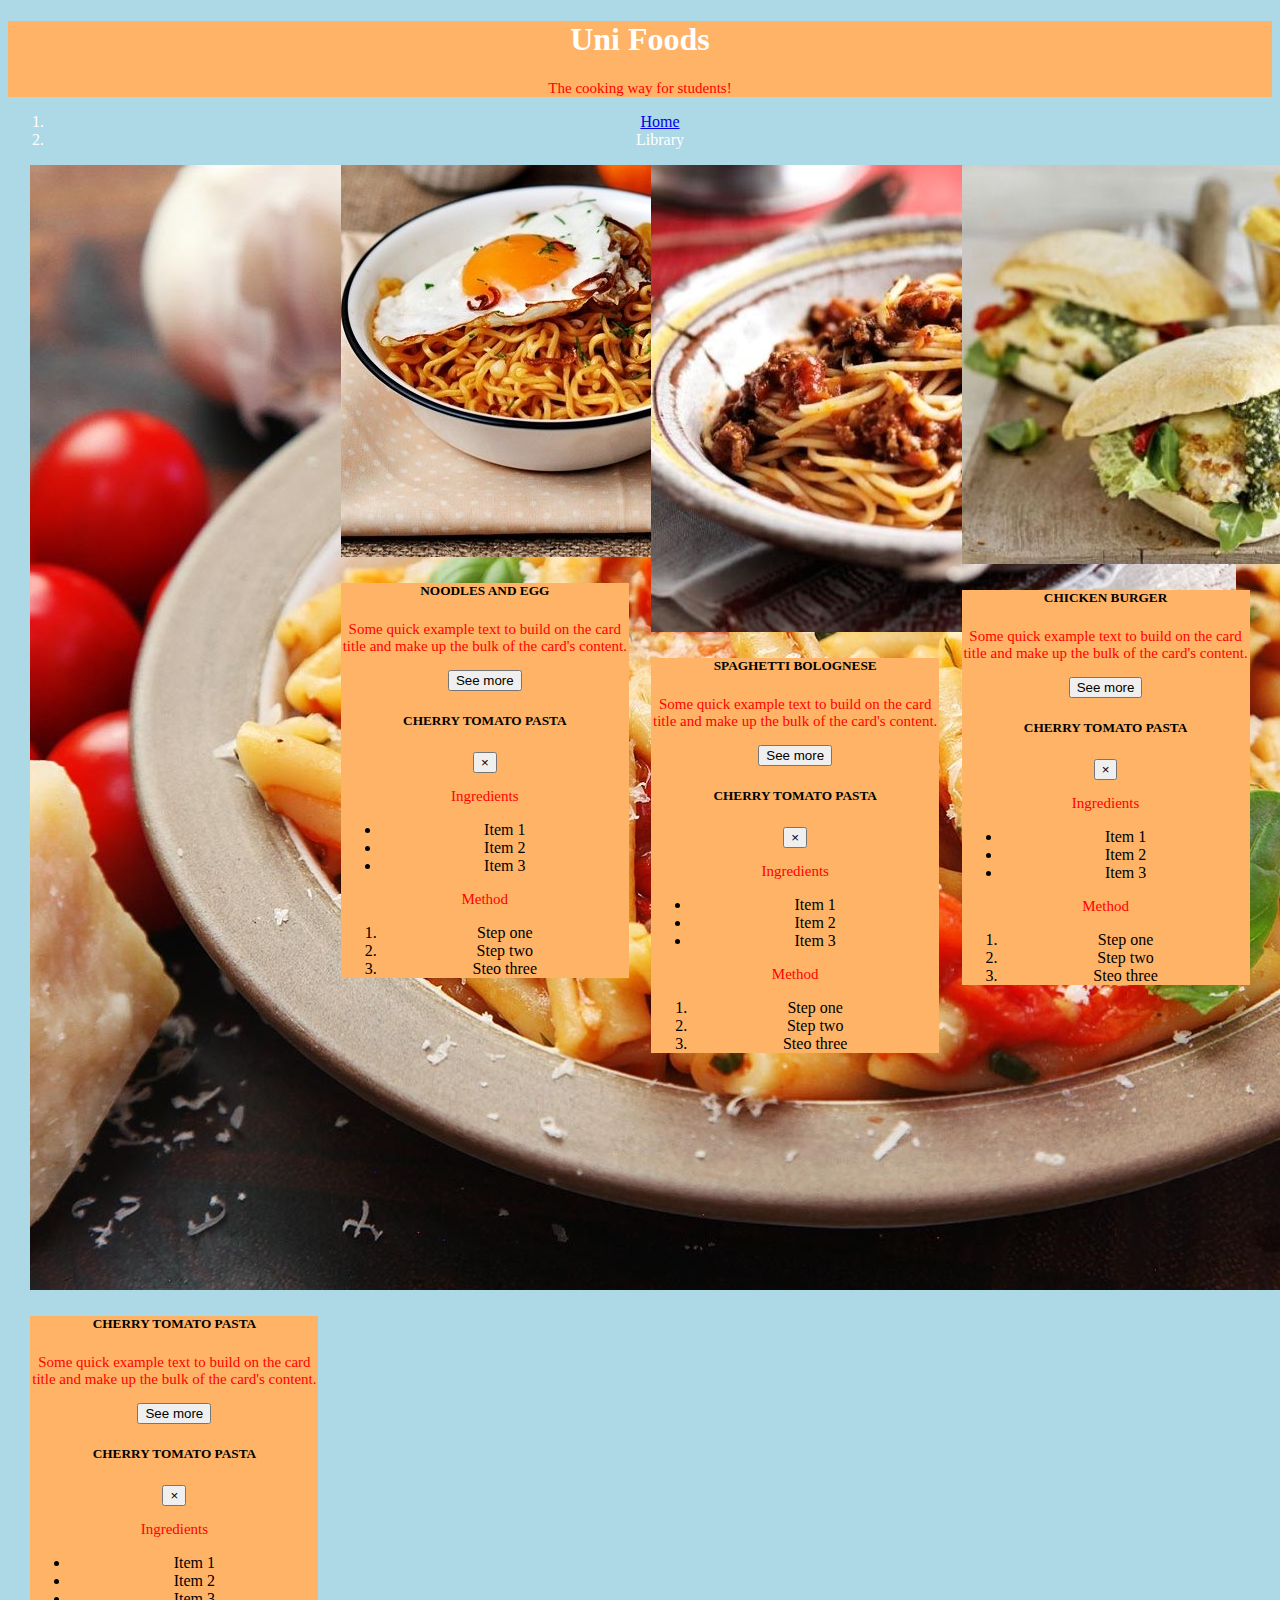
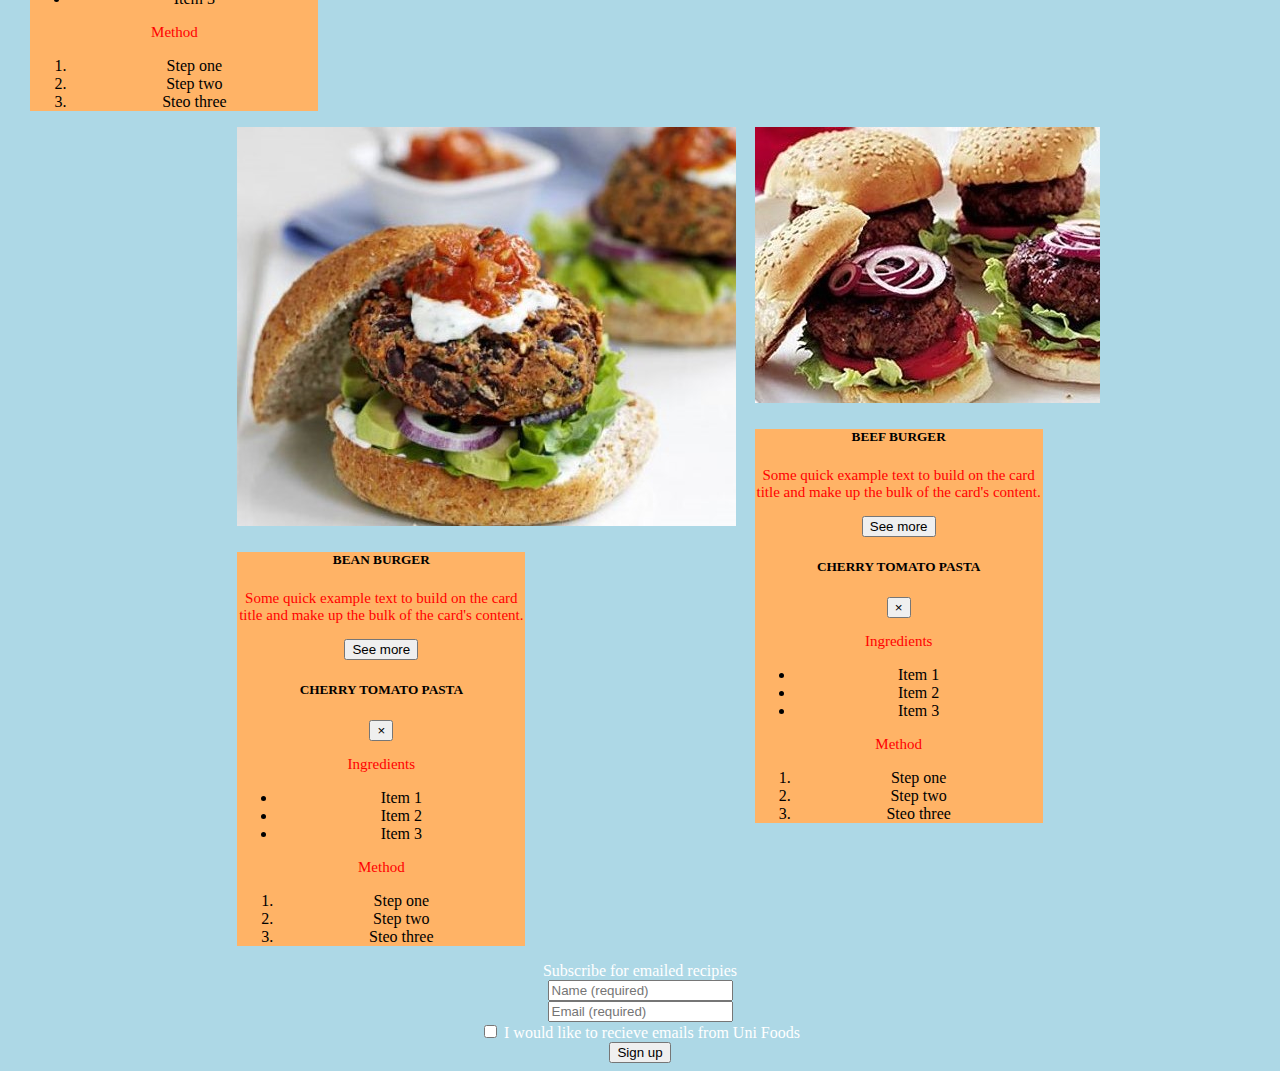
==== commit 604b8c27: "Merge branch 'Card_feature'" ====
--- a/index.html
+++ b/index.html
@@ -22,8 +22,8 @@
     </div>
     <nav aria-label="breadcrumb">
       <ol class="breadcrumb">
-        <li class="breadcrumb-item"><a href="index.html">Home</a></li>
-        <li class="breadcrumb-item"><a href="page.html">About</a></li>
+        <li class="breadcrumb-item"><a href="#">Home</a></li>
+        <li class="breadcrumb-item active" aria-current="page">Library</li>
       </ol>
     </nav>
     <!-- <div class="container" id="recipies"> -->
@@ -343,10 +343,7 @@
           color: rgb(255, 0, 0);
           font-size: 15px;
           text-align:center;
-
         }
-
-
       </div>
     </form>
   </body>
--- a/css/styles.css
+++ b/css/styles.css
@@ -20,3 +20,7 @@
   margin: auto;
   background-color: #ffb366;
 }
+*#card-body{
+  color: black;
+  background-color: #ffb366;
+}
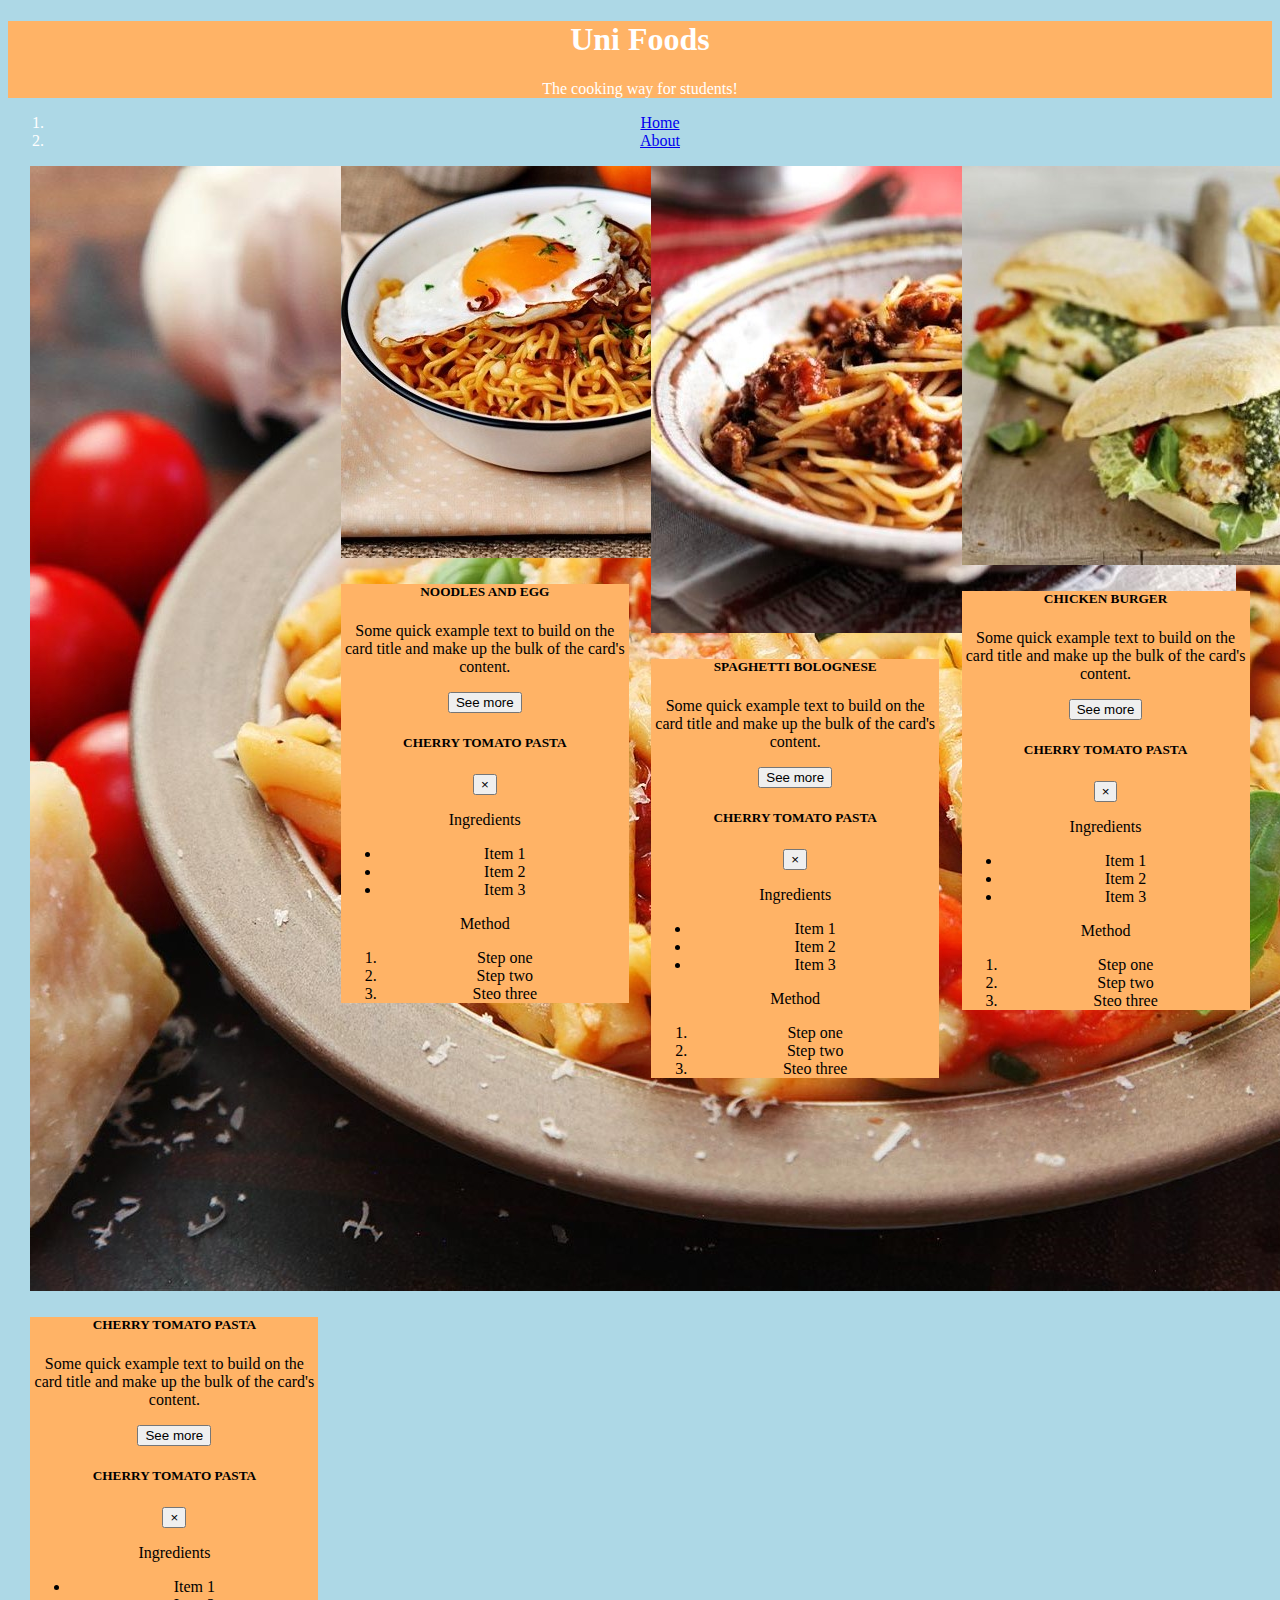
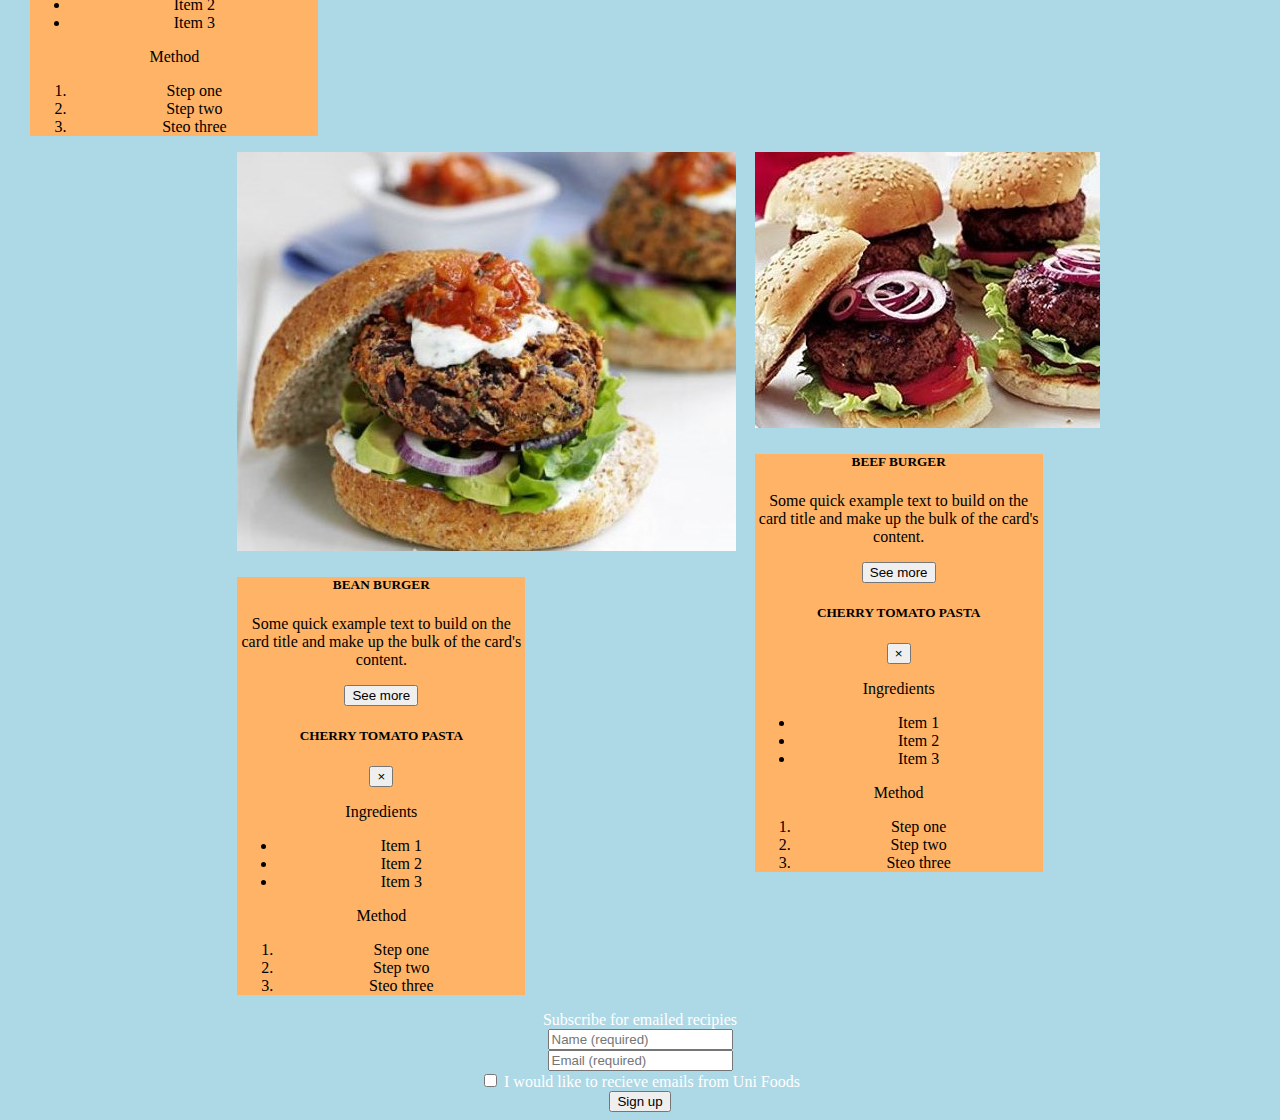
==== commit 78954d28: "about page" ====
--- a/index.html
+++ b/index.html
@@ -22,8 +22,8 @@
     </div>
     <nav aria-label="breadcrumb">
       <ol class="breadcrumb">
-        <li class="breadcrumb-item"><a href="#">Home</a></li>
-        <li class="breadcrumb-item active" aria-current="page">Library</li>
+        <li class="breadcrumb-item"><a href="index.html">Home</a></li>
+        <li class="breadcrumb-item"><a href="page.html">About</a></li>
       </ol>
     </nav>
     <!-- <div class="container" id="recipies"> -->
@@ -338,12 +338,6 @@
             <button type="submit" class="btn btn-primary">Sign up</button>
           </div>
         </div>
-        <style>
-        p {
-          color: rgb(255, 0, 0);
-          font-size: 15px;
-          text-align:center;
-        }
       </div>
     </form>
   </body>
--- a/css/styles.css
+++ b/css/styles.css
@@ -24,3 +24,9 @@
   color: black;
   background-color: #ffb366;
 }
+<style>
+p {
+  color: rgb(255, 0, 0);
+  font-size: 15px;
+  text-align:center;
+}
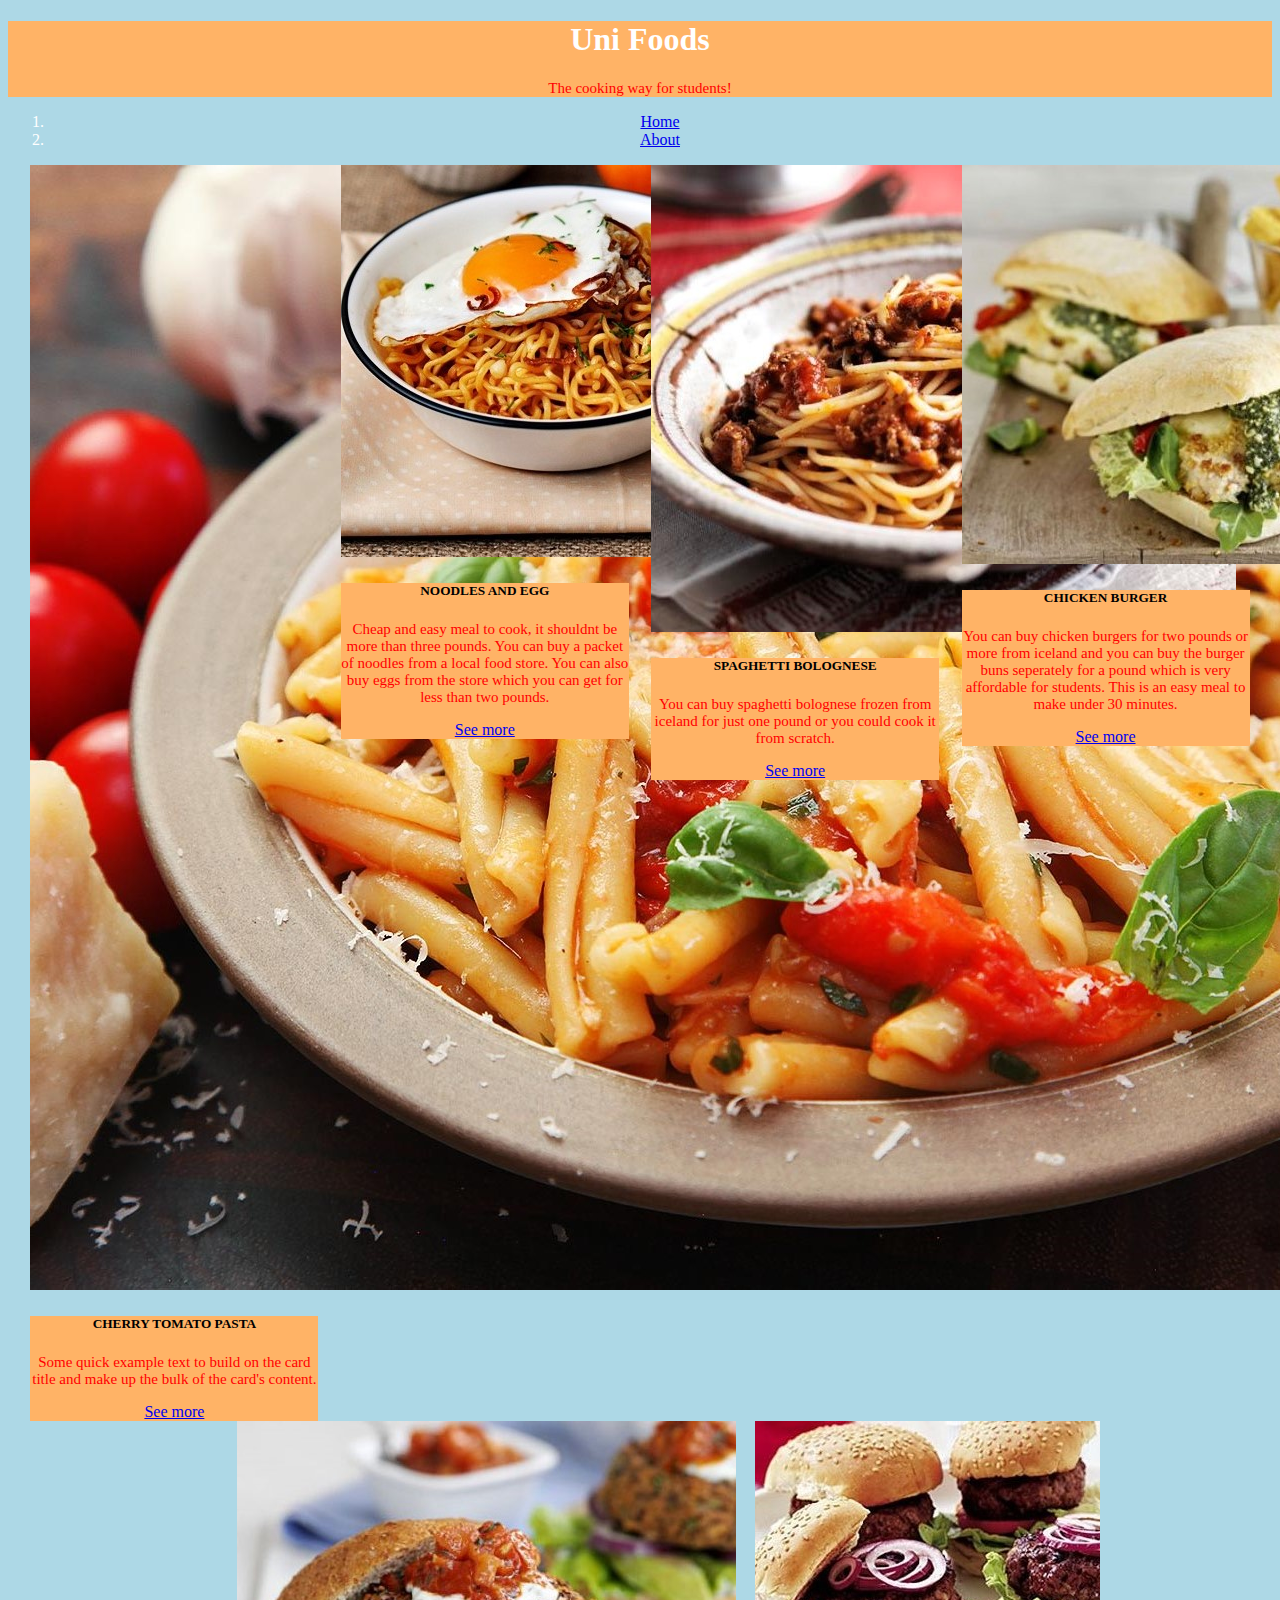
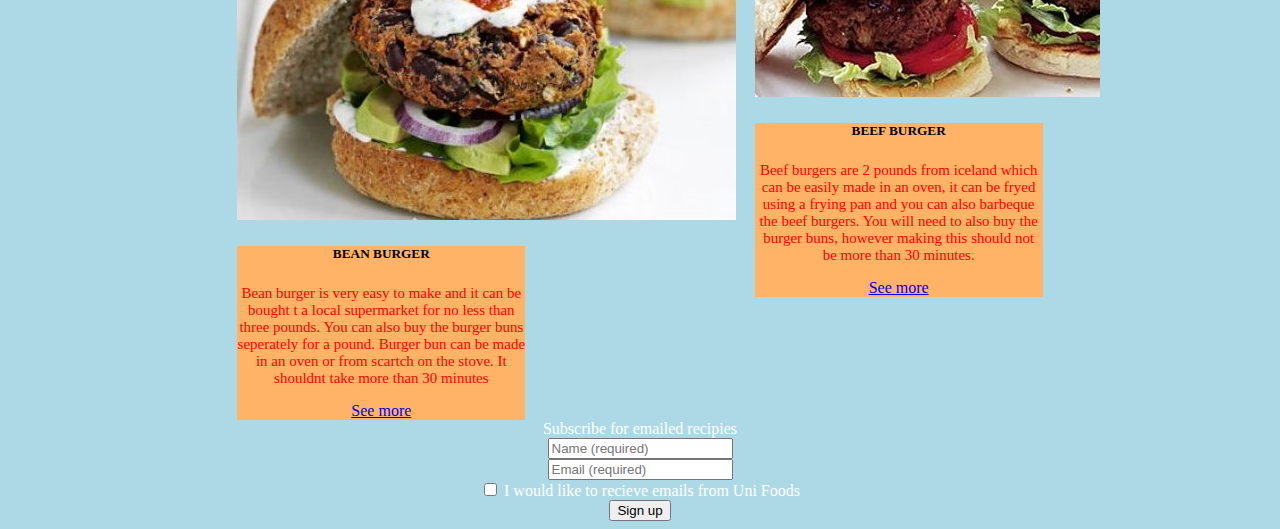
==== commit 2ee00352: "about food" ====
--- a/index.html
+++ b/index.html
@@ -1,3 +1,5 @@
+
+
 <!DOCTYPE html>
 <html lang="en" dir="ltr">
   <head>
@@ -14,11 +16,9 @@
     <title>Uni Foods</title>
   </head>
   <body>
-    <div class="jumbotron jumbotron-fluid" id="header">
-      <div class="container">
-        <h1 class="display-4">Uni Foods</h1>
-        <p class="lead">The cooking way for students!</p>
-      </div>
+    <div id="header">
+      <h1>Uni Foods</h1>
+      <p>The cooking way for students!</p>
     </div>
     <nav aria-label="breadcrumb">
       <ol class="breadcrumb">
@@ -26,45 +26,24 @@
         <li class="breadcrumb-item"><a href="page.html">About</a></li>
       </ol>
     </nav>
-    <!-- <div class="container" id="recipies"> -->
-      <!-- <div class="row"> -->
-        <!-- <div class="col-sm" id="food"> -->
-          <!-- <h3>CHERRY TOMATO PASTA</h3> -->
-          <!-- <img src="img/Cherry_tomato_pasta.jpg" alt="Cherry tomato pasta" height="250" width="250"> -->
-          <!-- <img src="img/Cherry_tomato_pasta.jpg" alt="Cherry tomato pasta" class="img-fluid" alt="responsive image" class="img-thumbnail" -->
-          <!-- <img src="img/Cherry_tomato_pasta.jpg" class="rounded float-left" class="img-fluid" alt="responsive image"> -->
-          <!-- <img src="img/Cherry_tomato_pasta.jpg" class="img-fluid" alt="responsive image"> -->
-        <!-- </div> -->
-        <!-- <div class="col-sm" id="food"> -->
-          <!-- <h3>NOODLES AND EGG</h3> -->
-          <!-- <img src="img/Indomie_salted_egg.jpg" alt= "indomie salted egg" height="250" width="250"> -->
-          <!-- <img src="img/Indomie_salted_egg.jpg" class="img-fluid" alt="responsive image"> -->
-          <!-- <p> Cheap and easy meal to cook, it shouldnt be more than three pounds. You can buy a packet of noodles from a local food store. You can also buy eggs from the store which you can get for less than two pounds.</p> -->
-        <!-- </div> -->
-        <!-- <div class="col-sm" id="food"> -->
-          <!-- <h3>SPAGHETTI BOLOGNESE</h3> -->
-          <!-- <img src="img/Spaghetti_bolognese.jpg" class="img-fluid" alt="responsive image"> -->
-          <!-- <p> You can buy spaghetti bolognese frozen from iceland for just one pound or you could cook it from scratch.</p> -->
-        <!-- </div> -->
-      <!-- </div> -->
-      <!-- <div class="row"> -->
-        <!-- <div class="col-sm" id="food"> -->
-          <!-- <h3>CHICKEN BURGER<h3> -->
-          <!-- <img src="img/Chicken_burger.jpg" class="img-fluid" alt="responsive image"> -->
-          <!-- <p> You can buy chicken burgers for two pounds or more from iceland and you can buy the burger buns seperately for a pound which is very affordable for students. This is an easy meal to make under 30 minutes. </p> -->
-        <!-- </div> -->
-        <!-- <div class="col-sm" id="food"> -->
-          <!-- <h3>BEAN BURGER</h3> -->
-          <!-- <p> Bean burger is very easy to make and it can be bought t a local supermarket for no less than three pounds. You can also buy the burger buns seperately for a pound. Burger bun can be made in an oven or from scartch on the stove. It shouldnt take more than 30 minutes </p> -->
-          <!-- <img src="img/Bean_burger.jpg" class="img-fluid" alt="responsive image"> -->
-        <!-- </div> -->
-        <!-- <div class="col-sm" id="food"> -->
-          <!-- <h3>BEEF BURGER</h3> -->
-          <!-- <p> Beef burgers are 2 pounds from iceland which can be easily made in an oven, it can be fryed using a frying pan and you can also barbeque the beef burgers. You will need to also buy the burger buns, however making this should not be more than 30 minutes.</p> -->
-          <!-- <img src="img/Beef_burger.jpg" class="img-fluid" alt="responsive image"> -->
-        <!-- </div> -->
-      <!-- </div> -->
-    <!-- </div> -->
+
+        </div>
+
+        </div>
+
+
+        </div>
+      </div>
+
+
+        </div>
+
+
+        </div>
+
+        </div>
+      </div>
+    </div>
 
   <div class="container" id="recipies">
     <div class="card" style="width: 18rem;">
@@ -72,215 +51,46 @@
       <div class="card-body" id="card-body">
         <h5 class="card-title">CHERRY TOMATO PASTA</h5>
         <p class="card-text">Some quick example text to build on the card title and make up the bulk of the card's content.</p>
-        <button type="button" class="btn btn-primary" data-toggle="modal" data-target="#exampleModal">
-        See more
-        </button>
-        <div class="modal fade" id="exampleModal" tabindex="-1" role="dialog" aria-labelledby="exampleModalLabel" aria-hidden="true">
-          <div class="modal-dialog" role="document">
-            <div class="modal-content">
-              <div class="modal-header">
-                <h5 class="modal-title" id="exampleModalLabel">CHERRY TOMATO PASTA</h5>
-                <button type="button" class="close" data-dismiss="modal" aria-label="Close">
-                <span aria-hidden="true">&times;</span>
-                </button>
-              </div>
-              <div class="modal-body">
-                <p>Ingredients</p>
-                  <ul>
-                    <li>Item 1</li>
-                    <li>Item 2</li>
-                    <li>Item 3</li>
-                  </ul>
-                <p>Method</p>
-                  <ol>
-                    <li>Step one</li>
-                    <li>Step two</li>
-                    <li>Steo three</li>
-                  </ol>
-              </div>
-            </div>
-          </div>
-        </div>
+        <a href="#" class="btn btn-primary">See more</a>
       </div>
     </div>
     <div class="card" style="width: 18rem;">
       <img class="card-img-top" src="img/Indomie_salted_egg.jpg" alt="Indomie salted egg">
       <div class="card-body" id="card-body">
         <h5 class="card-title">NOODLES AND EGG</h5>
-        <p class="card-text">Some quick example text to build on the card title and make up the bulk of the card's content.</p>
-        <button type="button" class="btn btn-primary" data-toggle="modal" data-target="#exampleModal">
-        See more
-        </button>
-        <div class="modal fade" id="exampleModal" tabindex="-1" role="dialog" aria-labelledby="exampleModalLabel" aria-hidden="true">
-          <div class="modal-dialog" role="document">
-            <div class="modal-content">
-              <div class="modal-header">
-                <h5 class="modal-title" id="exampleModalLabel">CHERRY TOMATO PASTA</h5>
-                <button type="button" class="close" data-dismiss="modal" aria-label="Close">
-                <span aria-hidden="true">&times;</span>
-                </button>
-              </div>
-              <div class="modal-body">
-                <p>Ingredients</p>
-                  <ul>
-                    <li>Item 1</li>
-                    <li>Item 2</li>
-                    <li>Item 3</li>
-                  </ul>
-                <p>Method</p>
-                  <ol>
-                    <li>Step one</li>
-                    <li>Step two</li>
-                    <li>Steo three</li>
-                  </ol>
-              </div>
-            </div>
-          </div>
-        </div>
+        <p class="card-text"><p> Cheap and easy meal to cook, it shouldnt be more than three pounds. You can buy a packet of noodles from a local food store. You can also buy eggs from the store which you can get for less than two pounds.</p>
+        <a href="#" class="btn btn-primary">See more</a>
       </div>
     </div>
     <div class="card" style="width: 18rem;">
       <img class="card-img-top" src="img/Spaghetti_bolognese.jpg" alt="Spaghetti bolognese">
       <div class="card-body" id="card-body">
         <h5 class="card-title">SPAGHETTI BOLOGNESE</h5>
-        <p class="card-text">Some quick example text to build on the card title and make up the bulk of the card's content.</p>
-        <button type="button" class="btn btn-primary" data-toggle="modal" data-target="#exampleModal">
-        See more
-        </button>
-        <div class="modal fade" id="exampleModal" tabindex="-1" role="dialog" aria-labelledby="exampleModalLabel" aria-hidden="true">
-          <div class="modal-dialog" role="document">
-            <div class="modal-content">
-              <div class="modal-header">
-                <h5 class="modal-title" id="exampleModalLabel">CHERRY TOMATO PASTA</h5>
-                <button type="button" class="close" data-dismiss="modal" aria-label="Close">
-                <span aria-hidden="true">&times;</span>
-                </button>
-              </div>
-              <div class="modal-body">
-                <p>Ingredients</p>
-                  <ul>
-                    <li>Item 1</li>
-                    <li>Item 2</li>
-                    <li>Item 3</li>
-                  </ul>
-                <p>Method</p>
-                  <ol>
-                    <li>Step one</li>
-                    <li>Step two</li>
-                    <li>Steo three</li>
-                  </ol>
-              </div>
-            </div>
-          </div>
-        </div>
+        <p class="card-text"<p> You can buy spaghetti bolognese frozen from iceland for just one pound or you could cook it from scratch.</p>
+        <a href="#" class="btn btn-primary">See more</a>
       </div>
     </div>
     <div class="card" style="width: 18rem;">
       <img class="card-img-top" src="img/Chicken_burger.jpg" alt="Chicken burger">
       <div class="card-body" id="card-body">
         <h5 class="card-title">CHICKEN BURGER</h5>
-        <p class="card-text">Some quick example text to build on the card title and make up the bulk of the card's content.</p>
-        <button type="button" class="btn btn-primary" data-toggle="modal" data-target="#exampleModal">
-        See more
-        </button>
-        <div class="modal fade" id="exampleModal" tabindex="-1" role="dialog" aria-labelledby="exampleModalLabel" aria-hidden="true">
-          <div class="modal-dialog" role="document">
-            <div class="modal-content">
-              <div class="modal-header">
-                <h5 class="modal-title" id="exampleModalLabel">CHERRY TOMATO PASTA</h5>
-                <button type="button" class="close" data-dismiss="modal" aria-label="Close">
-                <span aria-hidden="true">&times;</span>
-                </button>
-              </div>
-              <div class="modal-body">
-                <p>Ingredients</p>
-                  <ul>
-                    <li>Item 1</li>
-                    <li>Item 2</li>
-                    <li>Item 3</li>
-                  </ul>
-                <p>Method</p>
-                  <ol>
-                    <li>Step one</li>
-                    <li>Step two</li>
-                    <li>Steo three</li>
-                  </ol>
-              </div>
-            </div>
-          </div>
-        </div>
+        <p class="card-text"><p> You can buy chicken burgers for two pounds or more from iceland and you can buy the burger buns seperately for a pound which is very affordable for students. This is an easy meal to make under 30 minutes.</p><a href="#" class="btn btn-primary">See more</a>
       </div>
     </div>
     <div class="card" style="width: 18rem;">
       <img class="card-img-top" src="img/Bean_burger.jpg" alt="Bean burger">
       <div class="card-body" id="card-body">
         <h5 class="card-title">BEAN BURGER</h5>
-        <p class="card-text">Some quick example text to build on the card title and make up the bulk of the card's content.</p>
-        <button type="button" class="btn btn-primary" data-toggle="modal" data-target="#exampleModal">
-        See more
-        </button>
-        <div class="modal fade" id="exampleModal" tabindex="-1" role="dialog" aria-labelledby="exampleModalLabel" aria-hidden="true">
-          <div class="modal-dialog" role="document">
-            <div class="modal-content">
-              <div class="modal-header">
-                <h5 class="modal-title" id="exampleModalLabel">CHERRY TOMATO PASTA</h5>
-                <button type="button" class="close" data-dismiss="modal" aria-label="Close">
-                <span aria-hidden="true">&times;</span>
-                </button>
-              </div>
-              <div class="modal-body">
-                <p>Ingredients</p>
-                  <ul>
-                    <li>Item 1</li>
-                    <li>Item 2</li>
-                    <li>Item 3</li>
-                  </ul>
-                <p>Method</p>
-                  <ol>
-                    <li>Step one</li>
-                    <li>Step two</li>
-                    <li>Steo three</li>
-                  </ol>
-              </div>
-            </div>
-          </div>
-        </div>
+        <p class="card-text"> <p> Bean burger is very easy to make and it can be bought t a local supermarket for no less than three pounds. You can also buy the burger buns seperately for a pound. Burger bun can be made in an oven or from scartch on the stove. It shouldnt take more than 30 minutes </p>
+        <a href="#" class="btn btn-primary">See more</a>
       </div>
     </div>
     <div class="card" style="width: 18rem;">
       <img class="card-img-top" src="img/Beef_burger.jpg" alt="Beef burger">
       <div class="card-body" id="card-body">
         <h5 class="card-title">BEEF BURGER</h5>
-        <p class="card-text">Some quick example text to build on the card title and make up the bulk of the card's content.</p>
-        <button type="button" class="btn btn-primary" data-toggle="modal" data-target="#exampleModal">
-        See more
-        </button>
-        <div class="modal fade" id="exampleModal" tabindex="-1" role="dialog" aria-labelledby="exampleModalLabel" aria-hidden="true">
-          <div class="modal-dialog" role="document">
-            <div class="modal-content">
-              <div class="modal-header">
-                <h5 class="modal-title" id="exampleModalLabel">CHERRY TOMATO PASTA</h5>
-                <button type="button" class="close" data-dismiss="modal" aria-label="Close">
-                <span aria-hidden="true">&times;</span>
-                </button>
-              </div>
-              <div class="modal-body">
-                <p>Ingredients</p>
-                  <ul>
-                    <li>Item 1</li>
-                    <li>Item 2</li>
-                    <li>Item 3</li>
-                  </ul>
-                <p>Method</p>
-                  <ol>
-                    <li>Step one</li>
-                    <li>Step two</li>
-                    <li>Steo three</li>
-                  </ol>
-              </div>
-            </div>
-          </div>
-        </div>
+        <p class="card-text"><p> Beef burgers are 2 pounds from iceland which can be easily made in an oven, it can be fryed using a frying pan and you can also barbeque the beef burgers. You will need to also buy the burger buns, however making this should not be more than 30 minutes.</p>
+        <a href="#" class="btn btn-primary">See more</a>
       </div>
     </div>
   </div>
@@ -338,6 +148,12 @@
             <button type="submit" class="btn btn-primary">Sign up</button>
           </div>
         </div>
+        <style>
+        p {
+          color: rgb(255, 0, 0);
+          font-size: 15px;
+          text-align:center;
+        }
       </div>
     </form>
   </body>
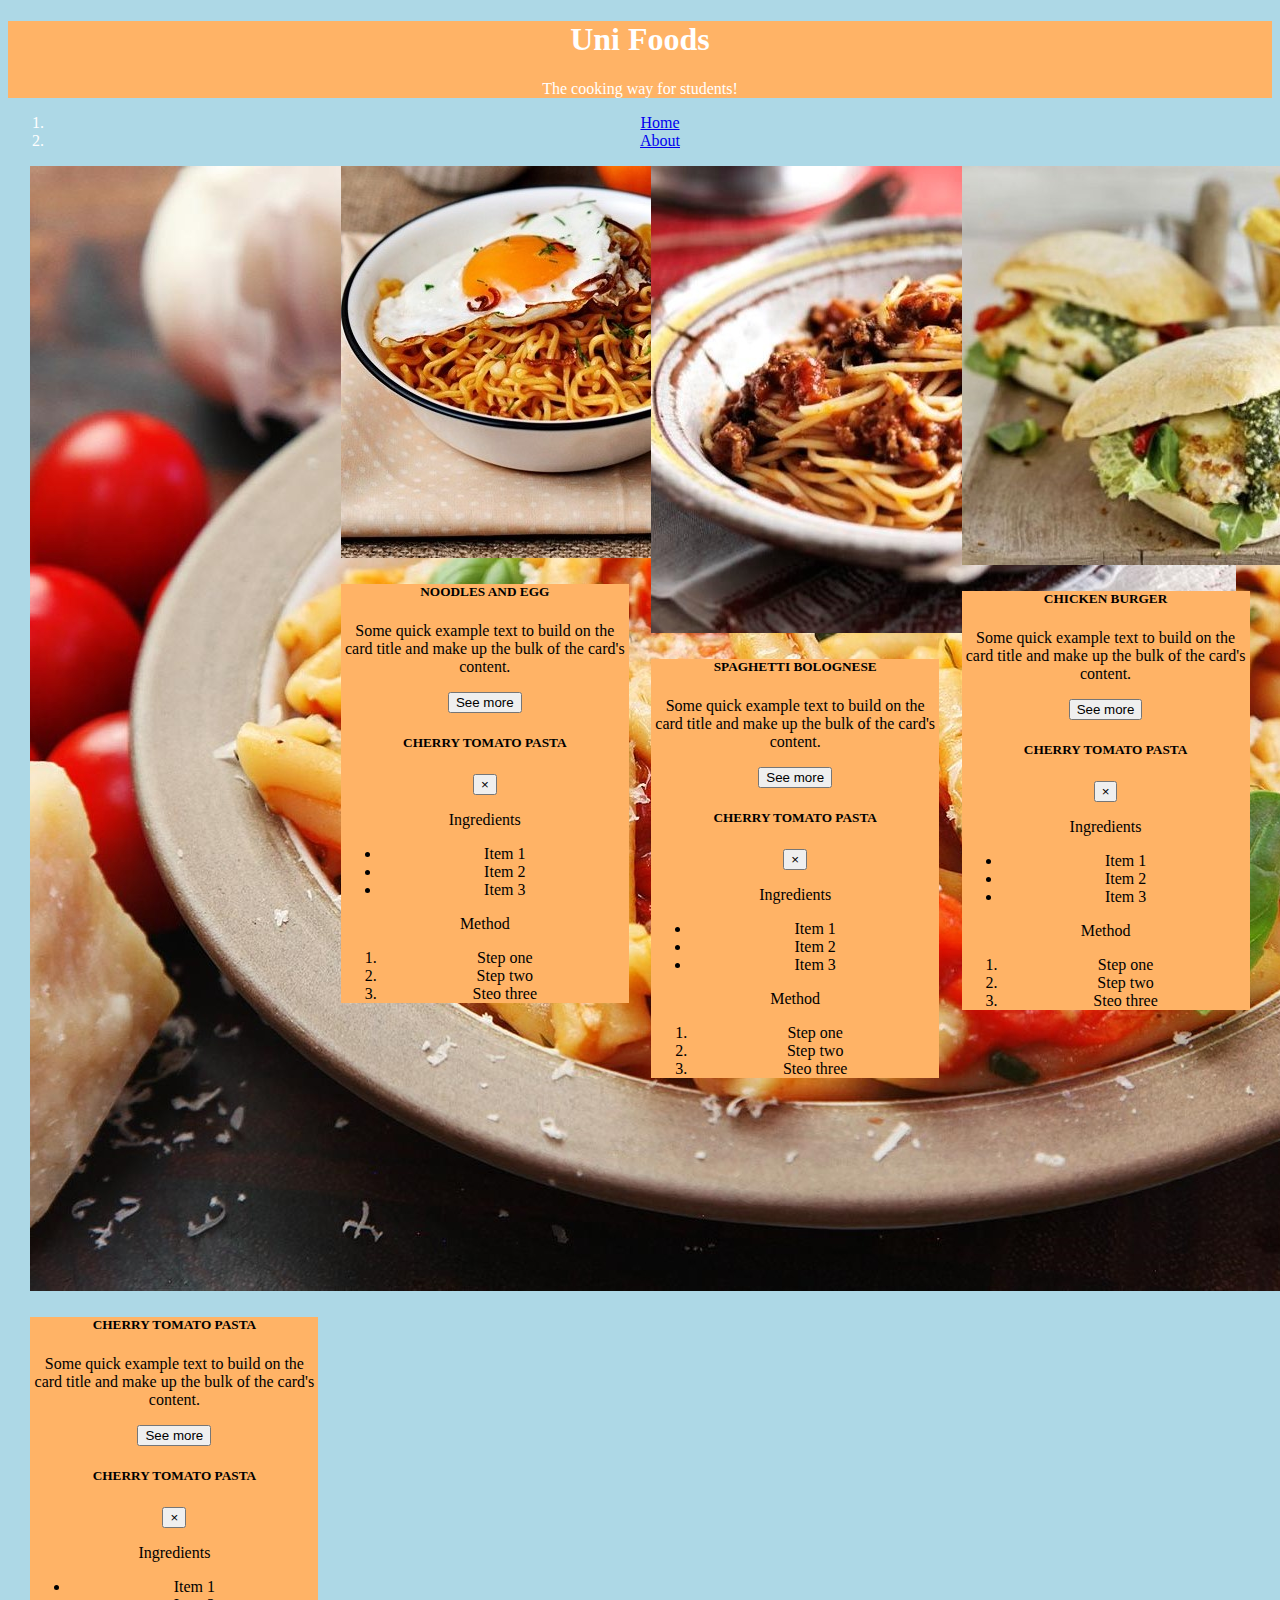
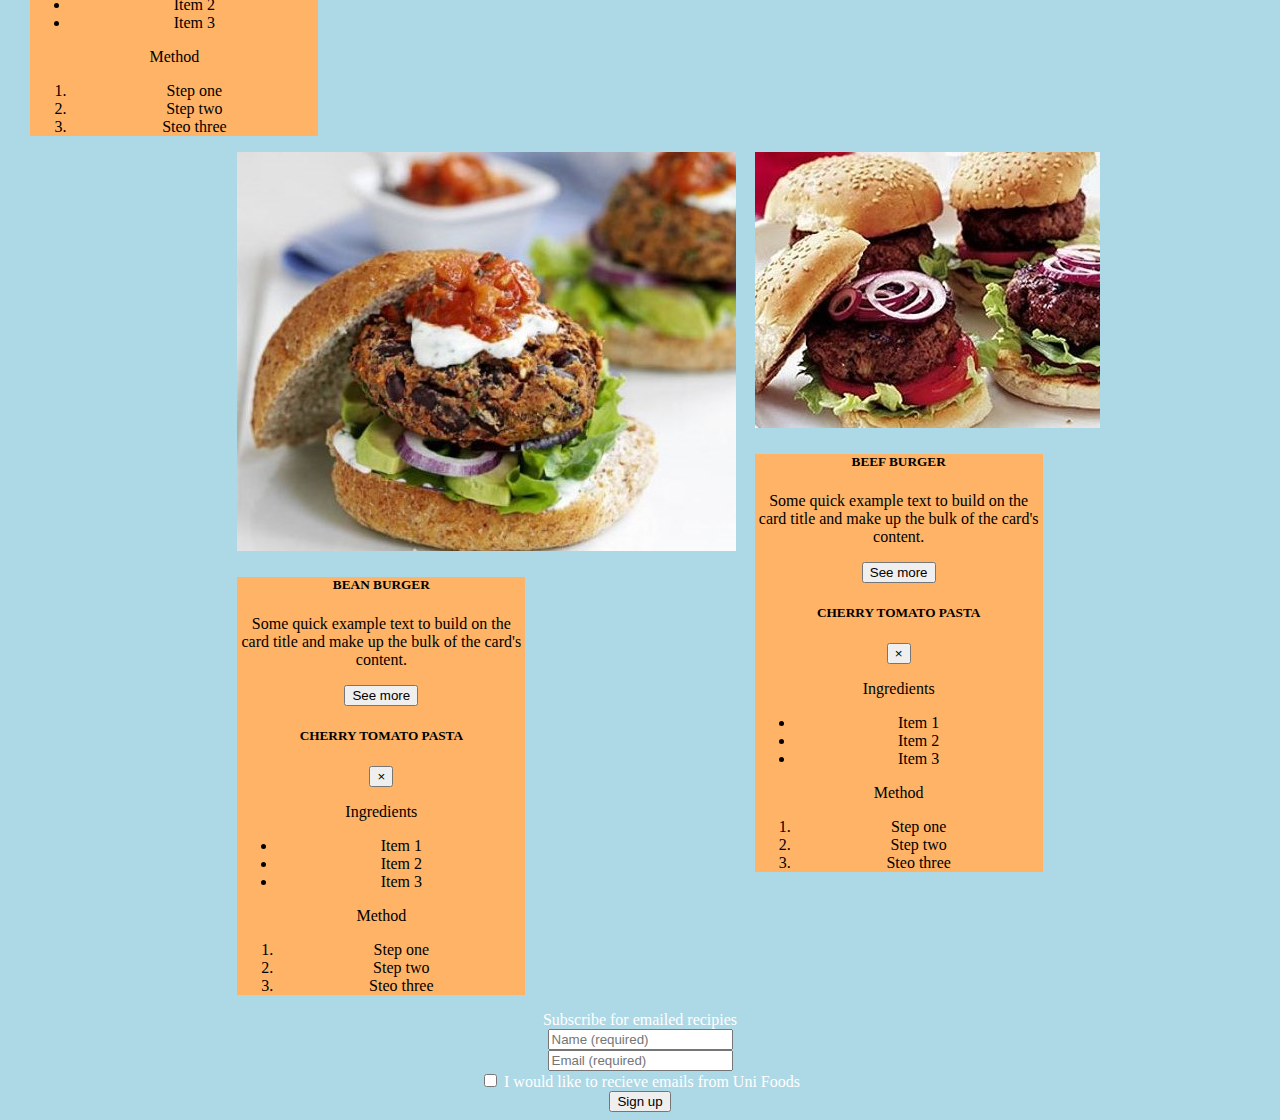
==== commit 98110d1c: "Merge branch 'master' of https://github.com/ShannonF29/Uni_Foods" ====
--- a/index.html
+++ b/index.html
@@ -16,9 +16,11 @@
     <title>Uni Foods</title>
   </head>
   <body>
-    <div id="header">
-      <h1>Uni Foods</h1>
-      <p>The cooking way for students!</p>
+    <div class="jumbotron jumbotron-fluid" id="header">
+      <div class="container">
+        <h1 class="display-4">Uni Foods</h1>
+        <p class="lead">The cooking way for students!</p>
+      </div>
     </div>
     <nav aria-label="breadcrumb">
       <ol class="breadcrumb">
@@ -26,24 +28,45 @@
         <li class="breadcrumb-item"><a href="page.html">About</a></li>
       </ol>
     </nav>
-
-        </div>
-
-        </div>
-
-
-        </div>
-      </div>
-
-
-        </div>
-
-
-        </div>
-
-        </div>
-      </div>
-    </div>
+    <!-- <div class="container" id="recipies"> -->
+      <!-- <div class="row"> -->
+        <!-- <div class="col-sm" id="food"> -->
+          <!-- <h3>CHERRY TOMATO PASTA</h3> -->
+          <!-- <img src="img/Cherry_tomato_pasta.jpg" alt="Cherry tomato pasta" height="250" width="250"> -->
+          <!-- <img src="img/Cherry_tomato_pasta.jpg" alt="Cherry tomato pasta" class="img-fluid" alt="responsive image" class="img-thumbnail" -->
+          <!-- <img src="img/Cherry_tomato_pasta.jpg" class="rounded float-left" class="img-fluid" alt="responsive image"> -->
+          <!-- <img src="img/Cherry_tomato_pasta.jpg" class="img-fluid" alt="responsive image"> -->
+        <!-- </div> -->
+        <!-- <div class="col-sm" id="food"> -->
+          <!-- <h3>NOODLES AND EGG</h3> -->
+          <!-- <img src="img/Indomie_salted_egg.jpg" alt= "indomie salted egg" height="250" width="250"> -->
+          <!-- <img src="img/Indomie_salted_egg.jpg" class="img-fluid" alt="responsive image"> -->
+          <!-- <p> Cheap and easy meal to cook, it shouldnt be more than three pounds. You can buy a packet of noodles from a local food store. You can also buy eggs from the store which you can get for less than two pounds.</p> -->
+        <!-- </div> -->
+        <!-- <div class="col-sm" id="food"> -->
+          <!-- <h3>SPAGHETTI BOLOGNESE</h3> -->
+          <!-- <img src="img/Spaghetti_bolognese.jpg" class="img-fluid" alt="responsive image"> -->
+          <!-- <p> You can buy spaghetti bolognese frozen from iceland for just one pound or you could cook it from scratch.</p> -->
+        <!-- </div> -->
+      <!-- </div> -->
+      <!-- <div class="row"> -->
+        <!-- <div class="col-sm" id="food"> -->
+          <!-- <h3>CHICKEN BURGER<h3> -->
+          <!-- <img src="img/Chicken_burger.jpg" class="img-fluid" alt="responsive image"> -->
+          <!-- <p> You can buy chicken burgers for two pounds or more from iceland and you can buy the burger buns seperately for a pound which is very affordable for students. This is an easy meal to make under 30 minutes. </p> -->
+        <!-- </div> -->
+        <!-- <div class="col-sm" id="food"> -->
+          <!-- <h3>BEAN BURGER</h3> -->
+          <!-- <p> Bean burger is very easy to make and it can be bought t a local supermarket for no less than three pounds. You can also buy the burger buns seperately for a pound. Burger bun can be made in an oven or from scartch on the stove. It shouldnt take more than 30 minutes </p> -->
+          <!-- <img src="img/Bean_burger.jpg" class="img-fluid" alt="responsive image"> -->
+        <!-- </div> -->
+        <!-- <div class="col-sm" id="food"> -->
+          <!-- <h3>BEEF BURGER</h3> -->
+          <!-- <p> Beef burgers are 2 pounds from iceland which can be easily made in an oven, it can be fryed using a frying pan and you can also barbeque the beef burgers. You will need to also buy the burger buns, however making this should not be more than 30 minutes.</p> -->
+          <!-- <img src="img/Beef_burger.jpg" class="img-fluid" alt="responsive image"> -->
+        <!-- </div> -->
+      <!-- </div> -->
+    <!-- </div> -->
 
   <div class="container" id="recipies">
     <div class="card" style="width: 18rem;">
@@ -51,46 +74,215 @@
       <div class="card-body" id="card-body">
         <h5 class="card-title">CHERRY TOMATO PASTA</h5>
         <p class="card-text">Some quick example text to build on the card title and make up the bulk of the card's content.</p>
-        <a href="#" class="btn btn-primary">See more</a>
+        <button type="button" class="btn btn-primary" data-toggle="modal" data-target="#exampleModal">
+        See more
+        </button>
+        <div class="modal fade" id="exampleModal" tabindex="-1" role="dialog" aria-labelledby="exampleModalLabel" aria-hidden="true">
+          <div class="modal-dialog" role="document">
+            <div class="modal-content">
+              <div class="modal-header">
+                <h5 class="modal-title" id="exampleModalLabel">CHERRY TOMATO PASTA</h5>
+                <button type="button" class="close" data-dismiss="modal" aria-label="Close">
+                <span aria-hidden="true">&times;</span>
+                </button>
+              </div>
+              <div class="modal-body">
+                <p>Ingredients</p>
+                  <ul>
+                    <li>Item 1</li>
+                    <li>Item 2</li>
+                    <li>Item 3</li>
+                  </ul>
+                <p>Method</p>
+                  <ol>
+                    <li>Step one</li>
+                    <li>Step two</li>
+                    <li>Steo three</li>
+                  </ol>
+              </div>
+            </div>
+          </div>
+        </div>
       </div>
     </div>
     <div class="card" style="width: 18rem;">
       <img class="card-img-top" src="img/Indomie_salted_egg.jpg" alt="Indomie salted egg">
       <div class="card-body" id="card-body">
         <h5 class="card-title">NOODLES AND EGG</h5>
-        <p class="card-text"><p> Cheap and easy meal to cook, it shouldnt be more than three pounds. You can buy a packet of noodles from a local food store. You can also buy eggs from the store which you can get for less than two pounds.</p>
-        <a href="#" class="btn btn-primary">See more</a>
+        <p class="card-text">Some quick example text to build on the card title and make up the bulk of the card's content.</p>
+        <button type="button" class="btn btn-primary" data-toggle="modal" data-target="#exampleModal">
+        See more
+        </button>
+        <div class="modal fade" id="exampleModal" tabindex="-1" role="dialog" aria-labelledby="exampleModalLabel" aria-hidden="true">
+          <div class="modal-dialog" role="document">
+            <div class="modal-content">
+              <div class="modal-header">
+                <h5 class="modal-title" id="exampleModalLabel">CHERRY TOMATO PASTA</h5>
+                <button type="button" class="close" data-dismiss="modal" aria-label="Close">
+                <span aria-hidden="true">&times;</span>
+                </button>
+              </div>
+              <div class="modal-body">
+                <p>Ingredients</p>
+                  <ul>
+                    <li>Item 1</li>
+                    <li>Item 2</li>
+                    <li>Item 3</li>
+                  </ul>
+                <p>Method</p>
+                  <ol>
+                    <li>Step one</li>
+                    <li>Step two</li>
+                    <li>Steo three</li>
+                  </ol>
+              </div>
+            </div>
+          </div>
+        </div>
       </div>
     </div>
     <div class="card" style="width: 18rem;">
       <img class="card-img-top" src="img/Spaghetti_bolognese.jpg" alt="Spaghetti bolognese">
       <div class="card-body" id="card-body">
         <h5 class="card-title">SPAGHETTI BOLOGNESE</h5>
-        <p class="card-text"<p> You can buy spaghetti bolognese frozen from iceland for just one pound or you could cook it from scratch.</p>
-        <a href="#" class="btn btn-primary">See more</a>
+        <p class="card-text">Some quick example text to build on the card title and make up the bulk of the card's content.</p>
+        <button type="button" class="btn btn-primary" data-toggle="modal" data-target="#exampleModal">
+        See more
+        </button>
+        <div class="modal fade" id="exampleModal" tabindex="-1" role="dialog" aria-labelledby="exampleModalLabel" aria-hidden="true">
+          <div class="modal-dialog" role="document">
+            <div class="modal-content">
+              <div class="modal-header">
+                <h5 class="modal-title" id="exampleModalLabel">CHERRY TOMATO PASTA</h5>
+                <button type="button" class="close" data-dismiss="modal" aria-label="Close">
+                <span aria-hidden="true">&times;</span>
+                </button>
+              </div>
+              <div class="modal-body">
+                <p>Ingredients</p>
+                  <ul>
+                    <li>Item 1</li>
+                    <li>Item 2</li>
+                    <li>Item 3</li>
+                  </ul>
+                <p>Method</p>
+                  <ol>
+                    <li>Step one</li>
+                    <li>Step two</li>
+                    <li>Steo three</li>
+                  </ol>
+              </div>
+            </div>
+          </div>
+        </div>
       </div>
     </div>
     <div class="card" style="width: 18rem;">
       <img class="card-img-top" src="img/Chicken_burger.jpg" alt="Chicken burger">
       <div class="card-body" id="card-body">
         <h5 class="card-title">CHICKEN BURGER</h5>
-        <p class="card-text"><p> You can buy chicken burgers for two pounds or more from iceland and you can buy the burger buns seperately for a pound which is very affordable for students. This is an easy meal to make under 30 minutes.</p><a href="#" class="btn btn-primary">See more</a>
+        <p class="card-text">Some quick example text to build on the card title and make up the bulk of the card's content.</p>
+        <button type="button" class="btn btn-primary" data-toggle="modal" data-target="#exampleModal">
+        See more
+        </button>
+        <div class="modal fade" id="exampleModal" tabindex="-1" role="dialog" aria-labelledby="exampleModalLabel" aria-hidden="true">
+          <div class="modal-dialog" role="document">
+            <div class="modal-content">
+              <div class="modal-header">
+                <h5 class="modal-title" id="exampleModalLabel">CHERRY TOMATO PASTA</h5>
+                <button type="button" class="close" data-dismiss="modal" aria-label="Close">
+                <span aria-hidden="true">&times;</span>
+                </button>
+              </div>
+              <div class="modal-body">
+                <p>Ingredients</p>
+                  <ul>
+                    <li>Item 1</li>
+                    <li>Item 2</li>
+                    <li>Item 3</li>
+                  </ul>
+                <p>Method</p>
+                  <ol>
+                    <li>Step one</li>
+                    <li>Step two</li>
+                    <li>Steo three</li>
+                  </ol>
+              </div>
+            </div>
+          </div>
+        </div>
       </div>
     </div>
     <div class="card" style="width: 18rem;">
       <img class="card-img-top" src="img/Bean_burger.jpg" alt="Bean burger">
       <div class="card-body" id="card-body">
         <h5 class="card-title">BEAN BURGER</h5>
-        <p class="card-text"> <p> Bean burger is very easy to make and it can be bought t a local supermarket for no less than three pounds. You can also buy the burger buns seperately for a pound. Burger bun can be made in an oven or from scartch on the stove. It shouldnt take more than 30 minutes </p>
-        <a href="#" class="btn btn-primary">See more</a>
+        <p class="card-text">Some quick example text to build on the card title and make up the bulk of the card's content.</p>
+        <button type="button" class="btn btn-primary" data-toggle="modal" data-target="#exampleModal">
+        See more
+        </button>
+        <div class="modal fade" id="exampleModal" tabindex="-1" role="dialog" aria-labelledby="exampleModalLabel" aria-hidden="true">
+          <div class="modal-dialog" role="document">
+            <div class="modal-content">
+              <div class="modal-header">
+                <h5 class="modal-title" id="exampleModalLabel">CHERRY TOMATO PASTA</h5>
+                <button type="button" class="close" data-dismiss="modal" aria-label="Close">
+                <span aria-hidden="true">&times;</span>
+                </button>
+              </div>
+              <div class="modal-body">
+                <p>Ingredients</p>
+                  <ul>
+                    <li>Item 1</li>
+                    <li>Item 2</li>
+                    <li>Item 3</li>
+                  </ul>
+                <p>Method</p>
+                  <ol>
+                    <li>Step one</li>
+                    <li>Step two</li>
+                    <li>Steo three</li>
+                  </ol>
+              </div>
+            </div>
+          </div>
+        </div>
       </div>
     </div>
     <div class="card" style="width: 18rem;">
       <img class="card-img-top" src="img/Beef_burger.jpg" alt="Beef burger">
       <div class="card-body" id="card-body">
         <h5 class="card-title">BEEF BURGER</h5>
-        <p class="card-text"><p> Beef burgers are 2 pounds from iceland which can be easily made in an oven, it can be fryed using a frying pan and you can also barbeque the beef burgers. You will need to also buy the burger buns, however making this should not be more than 30 minutes.</p>
-        <a href="#" class="btn btn-primary">See more</a>
+        <p class="card-text">Some quick example text to build on the card title and make up the bulk of the card's content.</p>
+        <button type="button" class="btn btn-primary" data-toggle="modal" data-target="#exampleModal">
+        See more
+        </button>
+        <div class="modal fade" id="exampleModal" tabindex="-1" role="dialog" aria-labelledby="exampleModalLabel" aria-hidden="true">
+          <div class="modal-dialog" role="document">
+            <div class="modal-content">
+              <div class="modal-header">
+                <h5 class="modal-title" id="exampleModalLabel">CHERRY TOMATO PASTA</h5>
+                <button type="button" class="close" data-dismiss="modal" aria-label="Close">
+                <span aria-hidden="true">&times;</span>
+                </button>
+              </div>
+              <div class="modal-body">
+                <p>Ingredients</p>
+                  <ul>
+                    <li>Item 1</li>
+                    <li>Item 2</li>
+                    <li>Item 3</li>
+                  </ul>
+                <p>Method</p>
+                  <ol>
+                    <li>Step one</li>
+                    <li>Step two</li>
+                    <li>Steo three</li>
+                  </ol>
+              </div>
+            </div>
+          </div>
+        </div>
       </div>
     </div>
   </div>
@@ -148,12 +340,6 @@
             <button type="submit" class="btn btn-primary">Sign up</button>
           </div>
         </div>
-        <style>
-        p {
-          color: rgb(255, 0, 0);
-          font-size: 15px;
-          text-align:center;
-        }
       </div>
     </form>
   </body>
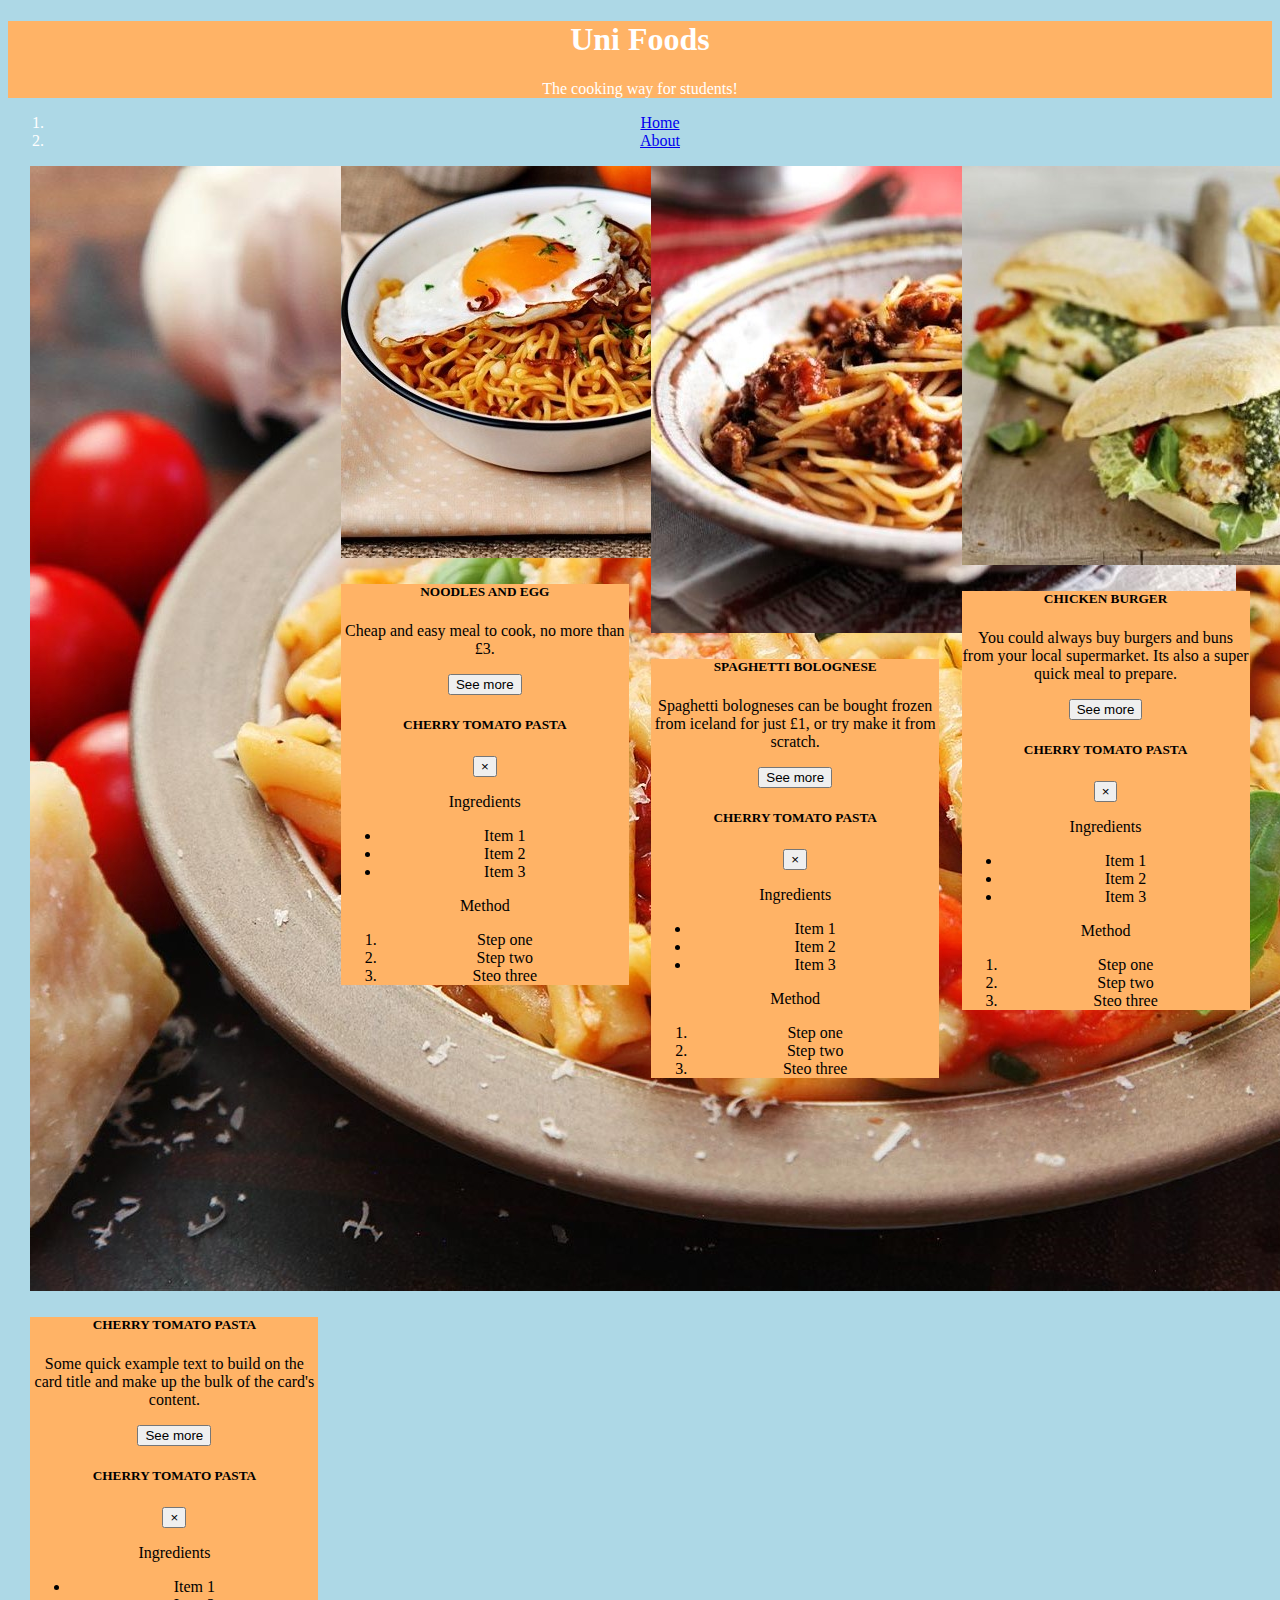
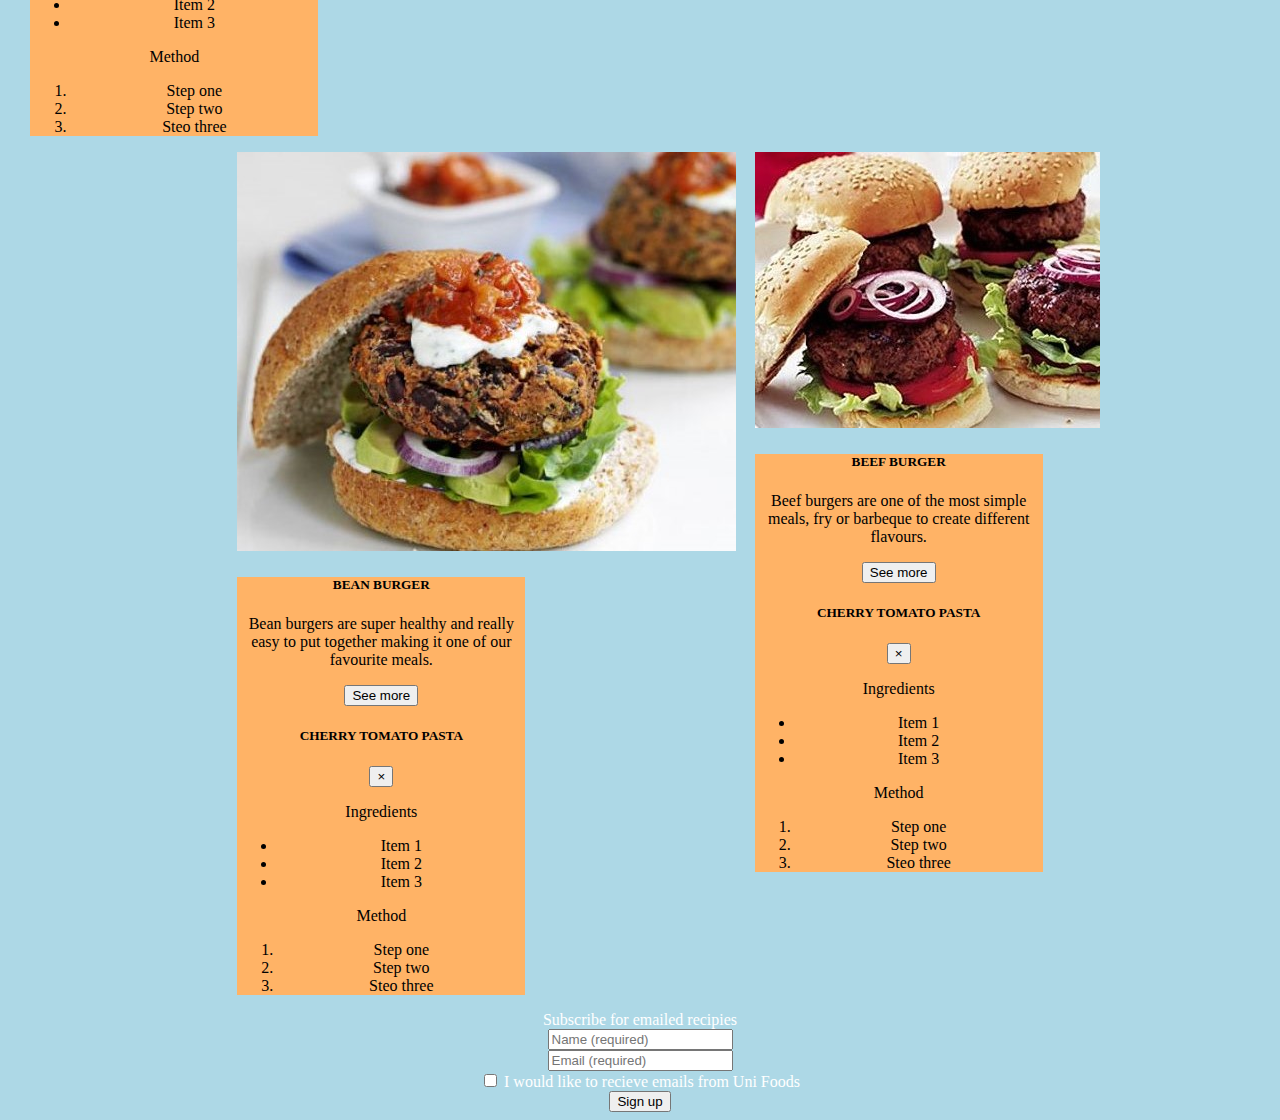
==== commit ebd75f85: "food info" ====
--- a/index.html
+++ b/index.html
@@ -109,7 +109,7 @@
       <img class="card-img-top" src="img/Indomie_salted_egg.jpg" alt="Indomie salted egg">
       <div class="card-body" id="card-body">
         <h5 class="card-title">NOODLES AND EGG</h5>
-        <p class="card-text">Some quick example text to build on the card title and make up the bulk of the card's content.</p>
+        <p class="card-text">Cheap and easy meal to cook, no more than £3.</p>
         <button type="button" class="btn btn-primary" data-toggle="modal" data-target="#exampleModal">
         See more
         </button>
@@ -145,7 +145,7 @@
       <img class="card-img-top" src="img/Spaghetti_bolognese.jpg" alt="Spaghetti bolognese">
       <div class="card-body" id="card-body">
         <h5 class="card-title">SPAGHETTI BOLOGNESE</h5>
-        <p class="card-text">Some quick example text to build on the card title and make up the bulk of the card's content.</p>
+        <p class="card-text">Spaghetti bologneses can be bought frozen from iceland for just £1, or try make it from scratch.</p>
         <button type="button" class="btn btn-primary" data-toggle="modal" data-target="#exampleModal">
         See more
         </button>
@@ -181,7 +181,7 @@
       <img class="card-img-top" src="img/Chicken_burger.jpg" alt="Chicken burger">
       <div class="card-body" id="card-body">
         <h5 class="card-title">CHICKEN BURGER</h5>
-        <p class="card-text">Some quick example text to build on the card title and make up the bulk of the card's content.</p>
+        <p class="card-text">You could always buy burgers and buns from your local supermarket. Its also a super quick meal to prepare.</p>
         <button type="button" class="btn btn-primary" data-toggle="modal" data-target="#exampleModal">
         See more
         </button>
@@ -217,7 +217,7 @@
       <img class="card-img-top" src="img/Bean_burger.jpg" alt="Bean burger">
       <div class="card-body" id="card-body">
         <h5 class="card-title">BEAN BURGER</h5>
-        <p class="card-text">Some quick example text to build on the card title and make up the bulk of the card's content.</p>
+        <p class="card-text">Bean burgers are super healthy and really easy to put together making it one of our favourite meals.</p>
         <button type="button" class="btn btn-primary" data-toggle="modal" data-target="#exampleModal">
         See more
         </button>
@@ -253,7 +253,7 @@
       <img class="card-img-top" src="img/Beef_burger.jpg" alt="Beef burger">
       <div class="card-body" id="card-body">
         <h5 class="card-title">BEEF BURGER</h5>
-        <p class="card-text">Some quick example text to build on the card title and make up the bulk of the card's content.</p>
+        <p class="card-text">Beef burgers are one of the most simple meals, fry or barbeque to create different flavours.</p>
         <button type="button" class="btn btn-primary" data-toggle="modal" data-target="#exampleModal">
         See more
         </button>
--- a/css/styles.css
+++ b/css/styles.css
@@ -24,9 +24,3 @@
   color: black;
   background-color: #ffb366;
 }
-<style>
-p {
-  color: rgb(255, 0, 0);
-  font-size: 15px;
-  text-align:center;
-}
